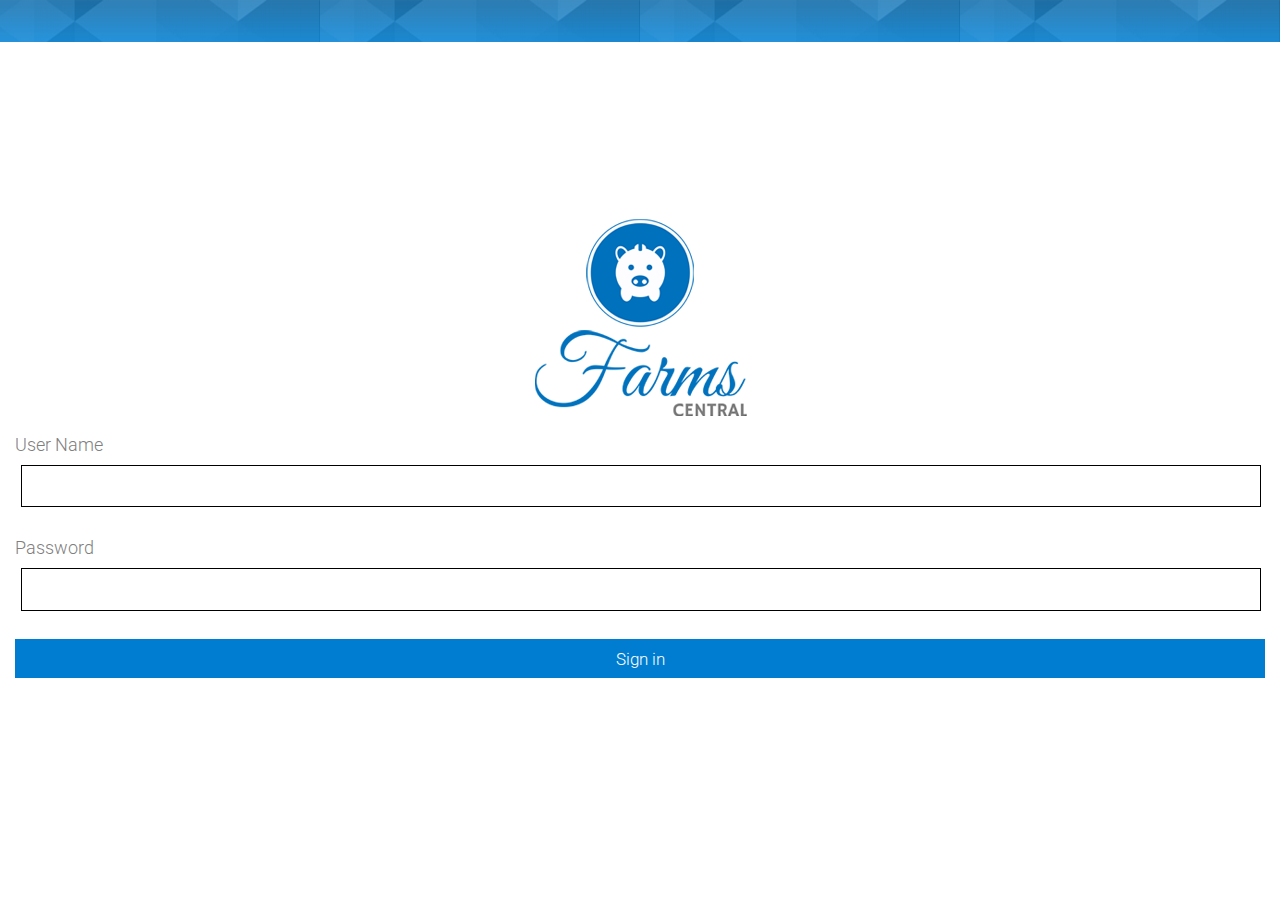
==== assets/www/index.html @ df951aff "march17" ====
<!DOCTYPE HTML>
<html>
  <head>
    <title>Farms Central</title>
    <meta id="extViewportMeta" name="viewport" content="width=device-width, initial-scale=1.0, maximum-scale=1.0, minimum-scale=1.0, user-scalable=no">
    <meta name="apple-mobile-web-app-capable" content="yes">

    <link rel="stylesheet" href="css/font-awesome.min.css" />
    <link rel="stylesheet" href="css/jquerymobile.css" />
    <link rel="stylesheet" href="css/jquerymobile.nativedroid.css" />
    <link rel="stylesheet" href="css/custom.css" />
  </head>
  <body>
    <div data-role="page" data-theme="b">
      <div data-role="header" id="heading" data-theme="b">
      </div><!-- /header -->
      <div data-role="content" id="alertdiv">
        <form accept-charset="UTF-8" data-ajax="false" class="smart-form smart-form client-form" id="new_user_session" method="post" novalidate="novalidate">
          <div style="text-align: center;/*padding:25px;*/">
            <img src="images/mobile-logo.png">
          </div>
          <div style="text-align: center;">
          <ul data-role="listview" data-inset="true">
            <li data-role="fieldcontain">
              <label class="label" style="font-size:18px; color:#7F7F7F;">User Name</label><br/>
              <input id="user_session_username" style="height: 28px; margin-top: 10px; margin-bottom:10px;" name="user_session[username]" type="text"  required='required' />
            </li>
            <li data-role="fieldcontain">
              <label class="label" style="font-size:18px; color:#7F7F7F;">Password</label><br/>
              <input id="user_session_password" style="height: 28px; margin-top: 10px; margin-bottom:10px;" name="user_session[password]" required='required' type="password" />
            </li>
            <footer style="background:none;border:none">
              <button type="submit" class="btn btn-labeled btn-primary"id="menu">
                Sign in
              </button>
            </footer>
          </ul> 
          </div> 
        </form>
      </div>
    </div>
     
    <!--<script type="text/javascript" src="cordova.js"></script>-->
    <script src="js/jquery-1.8.3.min.js"></script>
    <script src="js/jquery.mobile-1.3.2.min.js"></script>
    <script src="js/auth.js"></script>
    <script src="js/page.js"></script>

  </body>
</html>
---- assets/www/css/jquerymobile.nativedroid.css ----
@import url("http://fonts.googleapis.com/css?family=Roboto:400,100,300,500,700");a{text-decoration:none}.ui-page{font-family:"Roboto",sans-serif;font-weight:300}.ui-content{padding:0}.ui-content .ui-listview-inset,.ui-panel-inner .ui-listview-inset,.ui-content .ui-listview,.ui-panel-inner .ui-listview/*{margin:0}*/{margin:0 15px;}.ui-header{z-index:9999;padding:7px 15px 7px 25px;padding:0;min-height:39px}.ui-header.noborder{border-bottom:2px solid transparent!important}.ui-header-fixed{top:0}.ui-header-fixed .ui-btn-left,.ui-header-fixed .ui-btn-right{top:3px}.ui-header .ui-btn-left,.ui-header .ui-btn-right,.ui-footer .ui-btn-left,.ui-footer .ui-btn-right,.ui-header-fixed.ui-fixed-hidden .ui-btn-right{position:fixed}.ui-header.ui-fixed-hidden{padding:7px 15px 7px 25px}.ui-header .ui-title,.ui-footer .ui-title{text-align:left;margin:4px 7px 3px 7px;margin:10px 25px 7px 34px;font-size:25px;font-weight:300}.ui-header .ui-btn-inner,.ui-footer .ui-btn-inner,.ui-mini .ui-btn-inner{text-decoration:none;padding:9px 3px 3px 0}.ui-header .ui-btn-inner,.ui-footer .ui-btn-inner{font-size:22px}.ui-header .ui-btn-right .ui-btn-inner{min-width:32px}.ui-footer .ui-navbar{box-shadow:0 0 10px rgba(0,0,0,0.5)}.ui-navbar ul li:last-child{border-right:0}.ui-footer{z-index:9999;padding:7px 15px 7px 25px;padding:0;min-height:50px}.ui-footer .ui-btn-text{top:7px;font-size:20px}.ui-footer.noborder{border-bottom:2px solid transparent!important}.ui-footer-fixed{bottom:0}.ui-footer-fixed .ui-btn-left,.ui-footer-fixed .ui-btn-right{top:3px}.ui-footer .ui-btn-left,.ui-footer .ui-btn-right,.ui-footer .ui-btn-left,.ui-footer .ui-btn-right,.ui-footer-fixed.ui-fixed-hidden .ui-btn-right{position:fixed}.ui-footer.ui-fixed-hidden{padding:7px 15px 7px 25px}.ui-footer .ui-title,.ui-footer .ui-title{text-align:left;margin:4px 7px 3px 7px;margin:10px 25px 7px 34px;font-size:25px;font-weight:300}.ui-footer .ui-btn-inner,.ui-mini .ui-btn-inner{text-decoration:none;padding:9px 3px 3px 0}.ui-footer .ui-btn-inner,.ui-footer .ui-btn-inner{font-size:22px}.ui-footer .ui-btn-right .ui-btn-inner{min-width:32px}.ui-li-divider{padding:7px 15px 7px 15px}.ui-link-inherit{font-size:20px;line-height:25px}.ui-listview .ui-li-icon{width:32px!important;height:32px!important;max-width:32px!important;max-height:32px!important;margin-top:-6px!important}img.ui-li-icon{width:32px;height:32px;background-position:center center;background-repeat:no-repeat}.ui-li-has-icon .ui-btn-inner a.ui-link-inherit,.ui-li-static.ui-li-has-icon{padding-left:45px}.ui-btn{-webkit-transition:background .2s,color .2s;-moz-transition:background .2s,color .2s;-o-transition:background .2s,color .2s;-ms-transition:background .2s,color .2s;transition:background .2s,color .2s}.ui-li-heading{font-weight:300;font-size:18px;white-space:normal}.ui-li-desc{font-weight:300;font-size:16px;white-space:normal}.ui-listview-filter{margin:auto}.ui-listview-filter .ui-input-search{margin:auto}.ui-li-thumb{left:15px;top:25px;max-width:70px;max-height:115px}.ui-li-has-thumb{min-height:115px}.ui-li-has-thumb .ui-link-inherit,.ui-li-has-thumb .ui-btn-inner.ui-li{border-bottom:0!important}.ui-loader-textonly{color:#fff;position:fixed;top:100%;left:0;width:100%;background-color:#020202}.ui-loader h1{font-family:"Roboto",sans-serif;font-weight:300;text-transform:uppercase}.ui-loader-textonly.ui-loader-verbose{margin-left:0}.ui-li-desc img{max-width:100%;display:block;padding-top:7px;padding-bottom:7px}.ui-collapsible-content{padding:0}.ui-collapsible-heading-toggle .ui-btn-text{font-weight:300;font-size:22px}.ui-grid-b.fixed,.ui-grid-a.fixed{display:none}.ui-content h1,.ui-content h2,.ui-content h3,.ui-content h4,.ui-content h5,.ui-content h6,.ui-content p{font-weight:300;margin:7px 0 7px 0}.ui-collapsible h1.ui-collapsible-heading,.ui-collapsible h2.ui-collapsible-heading,.ui-collapsible h3.ui-collapsible-heading,.ui-collapsible h4.ui-collapsible-heading,.ui-collapsible h5.ui-collapsible-heading,.ui-collapsible h6.ui-collapsible-heading{padding-left:0;margin:auto}.ui-content th{font-weight:300}.ui-popup-container.ui-popup-active{z-index:99999}.ui-dialog-contain .ui-content,.ui-popup .ui-content{padding:15px 15px 0 15px}.ui-dialog-contain .ui-title,.ui-popup .ui-title{font-size:22px}.ui-popup .ui-content p{padding:15px}.ui-popup h1.ui-title{padding:0}.ui-popup-screen.in{opacity:1}.ui-popup-screen{background-color:rgba(0,0,0,0.8)}.ui-panel-inner{padding:0}.ui-input-search{padding:3px 15px 3px 45px}.ui-body-b .ui-input-search input{display:inline-block;width:90%;padding-left:7px}.ui-selectmenu .ui-header a,.ui-dialog-contain .ui-header a{display:none}div.inset{padding:0 15px 0 15px}.ui-listview-filter{position:relative}.ui-slider-handle{border-radius:50%;-webkit-transition:border .5s,background .5s;-moz-transition:border .5s,background .5s;-o-transition:border .5s,background .5s;-ms-transition:border .5s,background .5s;transition:border .5s,background .5s}.ui-slider-handle.ui-btn{background-color:transparent!important}.ui-slider-track .ui-btn.ui-slider-handle{width:16px;height:16px;border-radius:50%;margin:-19px 0 0 -25px}.ui-slider-track .ui-btn.ui-slider-handle.ui-focus{width:16px;height:16px;border-radius:50%;margin:-19px 0 0 -25px;background-color:transparent}.ui-slider-track{height:2px;margin:7px 0 0 45px;border-top:0!important;border-bottom:0!important;box-shadow:none!important}.ui-rangeslider .ui-rangeslider-sliders .ui-slider-track{border-width:0!important}.ui-rangeslider label:first-child{display:block}.ui-slider-inneroffset .ui-slider-handle{border-radius:0;padding:0;margin:0;border:0!important}.ui-slider-label{border-top:0!important}.ui-checkbox input,.ui-radio input{display:block;width:1px;height:1px;overflow:hidden;opacity:.01}.ui-li .ui-btn-text a.ui-link-inherit{text-overflow:clip;white-space:normal}@-webkit-keyframes messagepop{0%{-webkit-transform:scale(1,1)}50%{-webkit-transform:scale(1.4,1.4)}100%{-webkit-transform:scale(1,1)}}@-moz-keyframes messagepop{0%{-moz-transform:scale(1,1)}50%{-moz-transform:scale(1.4,1.4)}100%{-moz-transform:scale(1,1)}}@-o-keyframes messagepop{0%{-o-transform:scale(1,1)}50%{-o-transform:scale(1.4,1.4)}100%{-o-transform:scale(1,1)}}@-ms-keyframes messagepop{0%{-ms-transform:scale(1,1)}50%{-ms-transform:scale(1.4,1.4)}100%{-ms-transform:scale(1,1)}}@keyframes messagepop{0%{transform:scale(1,1)}50%{transform:scale(1.4,1.4)}100%{transform:scale(1,1)}}.message{clear:both;padding:7px 7px 7px 75px;min-height:45px;margin:7px 0 7px 0;text-shadow:1px 1px 1px rgba(0,0,0,0.2);position:relative}.message i{display:block;position:absolute;left:7px;top:7px;height:100%;font-size:45px;line-height:45px;width:65px;text-align:center;-webkit-animation:messagepop 1s 2;-moz-animation:messagepop 1s 2;-o-animation:messagepop 1s 2;-ms-animation:messagepop 1s 2;animation:messagepop 1s 2;animation-delay:1s;-webkit-animation-delay:1s;-moz-animation-delay:1s;-o-animation-delay:1s;-ms-animation-delay:1s}pre{word-wrap:break-word}.simpleList{padding:0;margin:0}.simpleList li{list-style-type:none;margin:auto;padding:7px 0 7px 0;border-bottom:1px solid rgba(0,0,0,0.2)}.ui-body-b form .ui-btn-down-b,.ui-body-b form .ui-mini.ui-checkbox-on,.ui-body-b form .ui-mini.ui-radio-o{-webkit-transition:box-shadow .5s,text-shadow .5s,border .5s;-moz-transition:box-shadow .5s,text-shadow .5s,border .5s;-ms-transition:box-shadow .5s,text-shadow .5s,border .5s;-o-transition:box-shadow .5s,text-shadow .5s,border .5s;transition:box-shadow .5s,text-shadow .5s,border .5s;box-shadow:none}.ui-header .ui-btn-left,.ui-footer .ui-btn-left,.ui-footer .ui-btn-right,.ui-header-fixed.ui-fixed-hidden .ui-btn-right{position:absolute;width:23px}.ui-header .ui-btn-right{position:absolute;width:23px}.ui-footer .ui-btn-icon-top .ui-icon{top:10px}@media(min-width:28em){.ui-rangeslider label:first-child{display:block;float:left;width:20%}}@media all and (min-width:768px){.showastabs.ui-listview .ui-li.ui-btn{width:auto;height:auto;display:inline-block;margin:auto}.showastabs.center{text-align:center}.showastabs.nobg.ui-listview{background:transparent!important;border-bottom:0 solid #fff!important}.showastabs.ui-listview .ui-btn-inner.ui-li{border-bottom:0}.ui-grid-b.fixed,.ui-grid-a.fixed{display:block;position:fixed;left:0;top:110px;bottom:0;width:100%;overflow:hidden}.ui-grid-b .ui-block-a,.ui-grid-b .ui-block-b,.ui-grid-b .ui-block-c,.ui-grid-a .ui-block-a,.ui-grid-a .ui-block-b{position:relative}.ui-grid-b.fixed .scroll-v,.ui-grid-a.fixed .scroll-v{overflow:hidden;overflow-y:auto;-webkit-overflow-scrolling:touch}.nativeDroidCards>li{display:inline-block;float:left;margin:1%;width:43%}.nativeDroidCards>li:nth-child(2n+1){clear:both}}.ui-icon-glass:before{content:"\f000"}.ui-icon-music:before{content:"\f001"}.ui-icon-envelope-alt:before{content:"\f0e0"}.ui-icon-heart:before{content:"\f004"}.ui-icon-star:before{content:"\f005"}.ui-icon-star-empty:before{content:"\f006"}.ui-icon-user:before{content:"\f007"}.ui-icon-film:before{content:"\f008"}.ui-icon-th:before{content:"\f00a"}.ui-icon-th-list:before{content:"\f00b"}.ui-icon-zoom-in:before{content:"\f00e"}.ui-icon-zoom-out:before{content:"\f010"}.ui-icon-signal:before{content:"\f012"}.ui-icon-trash:before{content:"\f014"}.ui-icon-home:before{content:"\f015"}.ui-icon-time:before{content:"\f017"}.ui-icon-road:before{content:"\f018"}.ui-icon-download-alt:before{content:"\f019"}.ui-icon-download:before{content:"\f01a"}.ui-icon-upload:before{content:"\f01b"}.ui-icon-inbox:before{content:"\f01c"}.ui-icon-play-circle:before{content:"\f01d"}.ui-icon-refresh:before{content:"\f021"}.ui-icon-list-alt:before{content:"\f022"}.ui-icon-lock:before{content:"\f023"}.ui-icon-flag:before{content:"\f024"}.ui-icon-headphones:before{content:"\f025"}.ui-icon-volume-off:before{content:"\f026"}.ui-icon-volume-down:before{content:"\f027"}.ui-icon-volume-up:before{content:"\f028"}.ui-icon-qrcode:before{content:"\f029"}.ui-icon-barcode:before{content:"\f02a"}.ui-icon-tag:before{content:"\f02b"}.ui-icon-tags:before{content:"\f02c"}.ui-icon-book:before{content:"\f02d"}.ui-icon-bookmark:before{content:"\f02e"}.ui-icon-print:before{content:"\f02f"}.ui-icon-camera:before{content:"\f030"}.ui-icon-font:before{content:"\f031"}.ui-icon-bold:before{content:"\f032"}.ui-icon-italic:before{content:"\f033"}.ui-icon-text-height:before{content:"\f034"}.ui-icon-text-width:before{content:"\f035"}.ui-icon-align-left:before{content:"\f036"}.ui-icon-align-center:before{content:"\f037"}.ui-icon-align-right:before{content:"\f038"}.ui-icon-align-justify:before{content:"\f039"}.ui-icon-list:before{content:"\f03a"}.ui-icon-indent-left:before{content:"\f03b"}.ui-icon-indent-right:before{content:"\f03c"}.ui-icon-facetime-video:before{content:"\f03d"}.ui-icon-picture:before{content:"\f03e"}.ui-icon-pencil:before{content:"\f040"}.ui-icon-map-marker:before{content:"\f041"}.ui-icon-adjust:before{content:"\f042"}.ui-icon-tint:before{content:"\f043"}.ui-icon-edit:before{content:"\f044"}.ui-icon-share:before{content:"\f045"}.ui-icon-move:before{content:"\f047"}.ui-icon-step-backward:before{content:"\f048"}.ui-icon-fast-backward:before{content:"\f049"}.ui-icon-play:before{content:"\f04b"}.ui-icon-pause:before{content:"\f04c"}.ui-icon-stop:before{content:"\f04d"}.ui-icon-forward:before{content:"\f04e"}.ui-icon-fast-forward:before{content:"\f050"}.ui-icon-step-forward:before{content:"\f051"}.ui-icon-eject:before{content:"\f052"}.ui-icon-chevron-left:before{content:"\f053"}.ui-icon-chevron-right:before{content:"\f054"}.ui-icon-plus-sign:before{content:"\f055"}.ui-icon-minus-sign:before{content:"\f056"}.ui-icon-remove-sign:before{content:"\f057"}.ui-icon-ok-sign:before{content:"\f058"}.ui-icon-question-sign:before{content:"\f059"}.ui-icon-screenshot:before{content:"\f05b"}.ui-icon-remove-circle:before{content:"\f05c"}.ui-icon-ban-circle:before{content:"\f05e"}.ui-icon-arrow-left:before{content:"\f060"}.ui-icon-arrow-right:before{content:"\f061"}.ui-icon-arrow-up:before{content:"\f062"}.ui-icon-arrow-down:before{content:"\f063"}.ui-icon-resize-full:before{content:"\f065"}.ui-icon-resize-small:before{content:"\f066"}.ui-icon-plus:before{content:"\f067"}.ui-icon-minus:before{content:"\f068"}.ui-icon-asterisk:before{content:"\f069"}.ui-icon-exclamation-sign:before{content:"\f06a"}.ui-icon-gift:before{content:"\f06b"}.ui-icon-leaf:before{content:"\f06c"}.ui-icon-fire:before{content:"\f06d"}.ui-icon-eye-open:before{content:"\f06e"}.ui-icon-eye-close:before{content:"\f070"}.ui-icon-plane:before{content:"\f072"}.ui-icon-calendar:before{content:"\f073"}.ui-icon-random:before{content:"\f074"}.ui-icon-comment:before{content:"\f075"}.ui-icon-magnet:before{content:"\f076"}.ui-icon-chevron-up:before{content:"\f077"}.ui-icon-chevron-down:before{content:"\f078"}.ui-icon-retweet:before{content:"\f079"}.ui-icon-shopping-cart:before{content:"\f07a"}.ui-icon-folder-close:before{content:"\f07b"}.ui-icon-folder-open:before{content:"\f07c"}.ui-icon-resize-vertical:before{content:"\f07d"}.ui-icon-resize-horizontal:before{content:"\f07e"}.ui-icon-bar-chart:before{content:"\f080"}.ui-icon-twitter-sign:before{content:"\f081"}.ui-icon-facebook-sign:before{content:"\f082"}.ui-icon-camera-retro:before{content:"\f083"}.ui-icon-key:before{content:"\f084"}.ui-icon-cogs:before{content:"\f085"}.ui-icon-comments:before{content:"\f086"}.ui-icon-star-half:before{content:"\f089"}.ui-icon-heart-empty:before{content:"\f08a"}.ui-icon-signout:before{content:"\f08b"}.ui-icon-linkedin-sign:before{content:"\f08c"}.ui-icon-pushpin:before{content:"\f08d"}.ui-icon-external-link:before{content:"\f08e"}.ui-icon-signin:before{content:"\f090"}.ui-icon-trophy:before{content:"\f091"}.ui-icon-github-sign:before{content:"\f092"}.ui-icon-upload-alt:before{content:"\f093"}.ui-icon-lemon:before{content:"\f094"}.ui-icon-phone:before{content:"\f095"}.ui-icon-bookmark-empty:before{content:"\f097"}.ui-icon-phone-sign:before{content:"\f098"}.ui-icon-twitter:before{content:"\f099"}.ui-icon-facebook:before{content:"\f09a"}.ui-icon-github:before{content:"\f09b"}.ui-icon-unlock:before{content:"\f09c"}.ui-icon-credit-card:before{content:"\f09d"}.ui-icon-rss:before{content:"\f09e"}.ui-icon-hdd:before{content:"\f0a0"}.ui-icon-bullhorn:before{content:"\f0a1"}.ui-icon-bell:before{content:"\f0a2"}.ui-icon-certificate:before{content:"\f0a3"}.ui-icon-hand-right:before{content:"\f0a4"}.ui-icon-hand-left:before{content:"\f0a5"}.ui-icon-hand-up:before{content:"\f0a6"}.ui-icon-hand-down:before{content:"\f0a7"}.ui-icon-circle-arrow-left:before{content:"\f0a8"}.ui-icon-circle-arrow-right:before{content:"\f0a9"}.ui-icon-circle-arrow-up:before{content:"\f0aa"}.ui-icon-circle-arrow-down:before{content:"\f0ab"}.ui-icon-globe:before{content:"\f0ac"}.ui-icon-wrench:before{content:"\f0ad"}.ui-icon-tasks:before{content:"\f0ae"}.ui-icon-filter:before{content:"\f0b0"}.ui-icon-briefcase:before{content:"\f0b1"}.ui-icon-fullscreen:before{content:"\f0b2"}.ui-icon-group:before{content:"\f0c0"}.ui-icon-link:before{content:"\f0c1"}.ui-icon-cloud:before{content:"\f0c2"}.ui-icon-beaker:before{content:"\f0c3"}.ui-icon-cut:before{content:"\f0c4"}.ui-icon-copy:before{content:"\f0c5"}.ui-icon-save:before{content:"\f0c7"}.ui-icon-sign-blank:before{content:"\f0c8"}.ui-icon-reorder:before{content:"\f0c9"}.ui-icon-list-ul:before{content:"\f0ca"}.ui-icon-list-ol:before{content:"\f0cb"}.ui-icon-strikethrough:before{content:"\f0cc"}.ui-icon-underline:before{content:"\f0cd"}.ui-icon-table:before{content:"\f0ce"}.ui-icon-magic:before{content:"\f0d0"}.ui-icon-truck:before{content:"\f0d1"}.ui-icon-pinterest:before{content:"\f0d2"}.ui-icon-pinterest-sign:before{content:"\f0d3"}.ui-icon-google-plus-sign:before{content:"\f0d4"}.ui-icon-google-plus:before{content:"\f0d5"}.ui-icon-money:before{content:"\f0d6"}.ui-icon-caret-down:before{content:"\f0d7"}.ui-icon-caret-up:before{content:"\f0d8"}.ui-icon-caret-left:before{content:"\f0d9"}.ui-icon-caret-right:before{content:"\f0da"}.ui-icon-columns:before{content:"\f0db"}.ui-icon-sort:before{content:"\f0dc"}.ui-icon-sort-down:before{content:"\f0dd"}.ui-icon-sort-up:before{content:"\f0de"}.ui-icon-envelope:before{content:"\f003"}.ui-icon-linkedin:before{content:"\f0e1"}.ui-icon-legal:before{content:"\f0e3"}.ui-icon-dashboard:before{content:"\f0e4"}.ui-icon-comment-alt:before{content:"\f0e5"}.ui-icon-comments-alt:before{content:"\f0e6"}.ui-icon-bolt:before{content:"\f0e7"}.ui-icon-sitemap:before{content:"\f0e8"}.ui-icon-umbrella:before{content:"\f0e9"}.ui-icon-paste:before{content:"\f0ea"}.ui-icon-lightbulb:before{content:"\f0eb"}.ui-icon-exchange:before{content:"\f0ec"}.ui-icon-cloud-download:before{content:"\f0ed"}.ui-icon-cloud-upload:before{content:"\f0ee"}.ui-icon-user-md:before{content:"\f0f0"}.ui-icon-stethoscope:before{content:"\f0f1"}.ui-icon-suitcase:before{content:"\f0f2"}.ui-icon-bell-alt:before{content:"\f0f3"}.ui-icon-coffee:before{content:"\f0f4"}.ui-icon-food:before{content:"\f0f5"}.ui-icon-building:before{content:"\f0f7"}.ui-icon-hospital:before{content:"\f0f8"}.ui-icon-ambulance:before{content:"\f0f9"}.ui-icon-medkit:before{content:"\f0fa"}.ui-icon-fighter-jet:before{content:"\f0fb"}.ui-icon-beer:before{content:"\f0fc"}.ui-icon-h-sign:before{content:"\f0fd"}.ui-icon-plus-sign-alt:before{content:"\f0fe"}.ui-icon-double-angle-left:before{content:"\f100"}.ui-icon-double-angle-right:before{content:"\f101"}.ui-icon-double-angle-up:before{content:"\f102"}.ui-icon-double-angle-down:before{content:"\f103"}.ui-icon-desktop:before{content:"\f108"}.ui-icon-laptop:before{content:"\f109"}.ui-icon-tablet:before{content:"\f10a"}.ui-icon-mobile-phone:before{content:"\f10b"}.ui-icon-quote-left:before{content:"\f10d"}.ui-icon-quote-right:before{content:"\f10e"}.ui-icon-spinner:before{content:"\f110"}.ui-icon-circle:before{content:"\f111"}.ui-icon-github-alt:before{content:"\f113"}.ui-icon-folder-close-alt:before{content:"\f114"}.ui-icon-folder-open-alt:before{content:"\f115"}.ui-icon-expand-alt:before{content:"\f116"}.ui-icon-collapse-alt:before{content:"\f117"}.ui-icon-smile:before{content:"\f118"}.ui-icon-frown:before{content:"\f119"}.ui-icon-meh:before{content:"\f11a"}.ui-icon-gamepad:before{content:"\f11b"}.ui-icon-keyboard:before{content:"\f11c"}.ui-icon-flag-alt:before{content:"\f11d"}.ui-icon-flag-checkered:before{content:"\f11e"}.ui-icon-terminal:before{content:"\f120"}.ui-icon-code:before{content:"\f121"}.ui-icon-star-half-full:before,.ui-icon-star-half-empty:before{content:"\f123"}.ui-icon-location-arrow:before{content:"\f124"}.ui-icon-crop:before{content:"\f125"}.ui-icon-code-fork:before{content:"\f126"}.ui-icon-unlink:before{content:"\f127"}.ui-icon-question:before{content:"\f128"}.ui-icon-exclamation:before{content:"\f12a"}.ui-icon-superscript:before{content:"\f12b"}.ui-icon-subscript:before{content:"\f12c"}.ui-icon-eraser:before{content:"\f12d"}.ui-icon-puzzle-piece:before{content:"\f12e"}.ui-icon-microphone:before{content:"\f130"}.ui-icon-microphone-off:before{content:"\f131"}.ui-icon-shield:before{content:"\f132"}.ui-icon-calendar-empty:before{content:"\f133"}.ui-icon-fire-extinguisher:before{content:"\f134"}.ui-icon-rocket:before{content:"\f135"}.ui-icon-maxcdn:before{content:"\f136"}.ui-icon-chevron-sign-left:before{content:"\f137"}.ui-icon-chevron-sign-right:before{content:"\f138"}.ui-icon-chevron-sign-up:before{content:"\f139"}.ui-icon-chevron-sign-down:before{content:"\f13a"}.ui-icon-html5:before{content:"\f13b"}.ui-icon-css3:before{content:"\f13c"}.ui-icon-anchor:before{content:"\f13d"}.ui-icon-unlock-alt:before{content:"\f13e"}.ui-icon-bullseye:before{content:"\f140"}.ui-icon-ellipsis-horizontal:before{content:"\f141"}.ui-icon-ellipsis-vertical:before{content:"\f142"}.ui-icon-rss-sign:before{content:"\f143"}.ui-icon-play-sign:before{content:"\f144"}.ui-icon-ticket:before{content:"\f145"}.ui-icon-minus-sign-alt:before{content:"\f146"}.ui-icon-check-minus:before{content:"\f147"}.ui-icon-level-up:before{content:"\f148"}.ui-icon-level-down:before{content:"\f149"}.ui-icon-check-sign:before{content:"\f14a"}.ui-icon-edit-sign:before{content:"\f14b"}.ui-icon-external-link-sign:before{content:"\f14c"}.ui-icon-share-sign:before{content:"\f14d"}.ui-icon-compass:before{content:"\f14e"}.ui-icon-collapse:before{content:"\f150"}.ui-icon-collapse-top:before{content:"\f151"}.ui-icon-expand:before{content:"\f152"}.ui-icon-euro:before,.ui-icon-eur:before{content:"\f153"}.ui-icon-gbp:before{content:"\f154"}.ui-icon-dollar:before,.ui-icon-usd:before{content:"\f155"}.ui-icon-rupee:before,.ui-icon-inr:before{content:"\f156"}.ui-icon-yen:before,.ui-icon-jpy:before{content:"\f157"}.ui-icon-renminbi:before,.ui-icon-cny:before{content:"\f158"}.ui-icon-won:before,.ui-icon-krw:before{content:"\f159"}.ui-icon-bitcoin:before,.ui-icon-btc:before{content:"\f15a"}.ui-icon-file:before{content:"\f016"}.ui-icon-file-text:before{content:"\f15c"}.ui-icon-sort-by-alphabet:before{content:"\f15d"}.ui-icon-sort-by-alphabet-alt:before{content:"\f15e"}.ui-icon-sort-by-attributes:before{content:"\f160"}.ui-icon-sort-by-attributes-alt:before{content:"\f161"}.ui-icon-sort-by-order:before{content:"\f162"}.ui-icon-sort-by-order-alt:before{content:"\f163"}.ui-icon-youtube-sign:before{content:"\f166"}.ui-icon-youtube:before{content:"\f167"}.ui-icon-xing:before{content:"\f168"}.ui-icon-xing-sign:before{content:"\f169"}.ui-icon-youtube-play:before{content:"\f16a"}.ui-icon-dropbox:before{content:"\f16b"}.ui-icon-stackexchange:before{content:"\f16c"}.ui-icon-instagram:before{content:"\f16d"}.ui-icon-flickr:before{content:"\f16e"}.ui-icon-adn:before{content:"\f170"}.ui-icon-bitbucket:before{content:"\f171"}.ui-icon-bitbucket-sign:before{content:"\f172"}.ui-icon-tumblr:before{content:"\f173"}.ui-icon-tumblr-sign:before{content:"\f174"}.ui-icon-long-arrow-down:before{content:"\f175"}.ui-icon-long-arrow-up:before{content:"\f176"}.ui-icon-long-arrow-left:before{content:"\f177"}.ui-icon-long-arrow-right:before{content:"\f178"}.ui-icon-apple:before{content:"\f179"}.ui-icon-windows:before{content:"\f17a"}.ui-icon-android:before{content:"\f17b"}.ui-icon-linux:before{content:"\f17c"}.ui-icon-dribble:before{content:"\f17d"}.ui-icon-skype:before{content:"\f17e"}.ui-icon-foursquare:before{content:"\f180"}.ui-icon-trello:before{content:"\f181"}.ui-icon-female:before{content:"\f182"}.ui-icon-male:before{content:"\f183"}.ui-icon-gittip:before{content:"\f184"}.ui-icon-sun:before{content:"\f185"}.ui-icon-moon:before{content:"\f186"}.ui-icon-archive:before{content:"\f187"}.ui-icon-bug:before{content:"\f188"}.ui-icon-vk:before{content:"\f189"}.ui-icon-weibo:before{content:"\f18a"}.ui-icon-renren:before{content:"\f18b"}.ui-icon-checkbox-on:before{content:"\f046"}.ui-icon-loading:before{content:"\f110";width:auto;height:auto}.ui-icon-search:before,.ui-icon-search:before,.ui-input-search:before,.ui-input-search,.ui-icon-search:before{content:"\f002"}.ui-icon-th-large:before,.ui-icon-grid:before{content:"\f009"}.ui-icon-ok:before,.ui-icon-check:before{content:"\f00c"}.ui-icon-remove:before,.ui-icon-delete:before{content:"\f00d"}.ui-icon-power-off:before,.ui-icon-off:before,.ui-icon-off:before{content:"\f011"}.ui-icon-cog:before,.ui-icon-gear:before{content:"\f013"}.ui-icon-file-alt:before,.ui-icon-file-text-alt:before{content:"\f0f6"}.ui-icon-rotate-right:before,.ui-icon-repeat:before,.ui-icon-repeat:before{content:"\f01e"}.ui-icon-backward:before,.ui-icon-back:before{content:"\f04a"}.ui-icon-info-sign:before,.ui-icon-info:before{content:"\f05a"}.ui-icon-ok-circle:before,.ui-icon-radio-on:before{content:"\f05d"}.ui-icon-mail-forward:before,.ui-icon-share-alt:before,.ui-icon-share-alt:before{content:"\f064"}.ui-icon-warning-sign:before,.ui-icon-alert:before{content:"\f071"}.ui-icon-thumbs-up-alt:before,.ui-icon-thumbs-up:before{content:"\f087"}.ui-icon-thumbs-down-alt:before,.ui-icon-thumbs-down:before{content:"\f088"}.ui-icon-unchecked:before,.ui-icon-check-empty:before,.ui-icon-check-empty:before,.ui-icon-checkbox-off:before{content:"\f096"}.ui-icon-paperclip:before,.ui-icon-paper-clip:before,.ui-icon-paper-clip:before{content:"\f0c6"}.ui-icon-rotate-left:before,.ui-icon-undo:before,.ui-icon-undo:before{content:"\f0e2"}.ui-icon-angle-left:before,.ui-icon-arrow-l:before{content:"\f104"}.ui-icon-angle-right:before,.ui-icon-arrow-r:before{content:"\f105"}.ui-icon-angle-up:before,.ui-icon-arrow-u:before{content:"\f106"}.ui-icon-angle-down:before,.ui-icon-arrow-d:before{content:"\f107"}.ui-icon-circle-blank:before,.ui-icon-radio-off:before{content:"\f10c"}.ui-icon-mail-reply:before,.ui-icon-reply:before,.ui-icon-reply:before{content:"\f112"}.ui-icon-reply-all:before,.ui-icon-mail-reply-all:before{content:"\f122"}.ui-loader .ui-icon{margin-left:-25px;margin-top:-25px;width:50px;height:50px;border-radius:50%;border:1px solid;-webkit-animation:loadingRotation 1s infinite linear;-moz-animation:loadingRotation 1s infinite linear;-ms-animation:loadingRotation 1s infinite linear}.ui-slider-inneroffset .ui-slider-handle .ui-btn-inner{opacity:.8;border-radius:3px;font-family:FontAwesome;font-weight:normal;font-style:normal;text-decoration:inherit;-webkit-font-smoothing:antialiased}.ui-slider-inneroffset .ui-slider-handle .ui-btn-inner:before{content:"\f02a";opacity:.2;font-size:26px;text-align:center}@-webkit-keyframes slideImagesIn{0%{opacity:0;-webkit-transform:scale(.6,.6)}50%{-webkit-transform:scale(1.6,1.6)}100%{opacity:1;-webkit-transform:scale(1.0,1.0)}}@-moz-keyframes slideImagesIn{0%{opacity:0;-moz-transform:scale(.6,.6)}50%{-moz-transform:scale(1.6,1.6)}100%{opacity:1;-moz-transform:scale(1.0,1.0)}}@-webkit-keyframes slideFromLeft{0%{left:-100%;-webkit-transform:scale(0.3,0.3) rotateY(-45deg)}100%{left:0;-webkit-transform:scale(1,1) rotateY(0deg)}}@-webkit-keyframes slideFromRight{0%{left:100%;-webkit-transform:scale(0.3,0.3) rotateY(45deg)}100%{left:0;-webkit-transform:scale(1,1) rotateY(0deg)}}@-moz-keyframes slideFromLeft{0%{left:-100%;-moz-transform:scale(0.3,0.3) rotateY(-45deg)}100%{left:0;-moz-transform:scale(1,1) rotateY(0deg)}}@-moz-keyframes slideFromRight{0%{left:100%;-moz-transform:scale(0.3,0.3) rotateY(45deg)}100%{left:0;-moz-transform:scale(1,1) rotateY(0deg)}}@keyframes slideFromLeft{0%{left:-100%;-webkit-transform:scale(0.3,0.3) rotateY(-45deg);-moz-transform:scale(0.3,0.3) rotateY(-45deg);-o-transform:scale(0.3,0.3) rotateY(-45deg);-ms-transform:scale(0.3,0.3) rotateY(-45deg);transform:scale(0.3,0.3) rotateY(-45deg)}100%{left:0;-webkit-transform:scale(1,1) rotateY(0deg);-moz-transform:scale(1,1) rotateY(0deg);-o-transform:scale(1,1) rotateY(0deg);-ms-transform:scale(1,1) rotateY(0deg);transform:scale(1,1) rotateY(0deg)}}@keyframes slideFromRight{0%{left:100%;-webkit-transform:scale(0.3,0.3) rotateY(45deg);-moz-transform:scale(0.3,0.3) rotateY(45deg);-o-transform:scale(0.3,0.3) rotateY(45deg);-ms-transform:scale(0.3,0.3) rotateY(45deg);transform:scale(0.3,0.3) rotateY(45deg)}100%{left:0;-webkit-transform:scale(1,1) rotateY(0deg);-moz-transform:scale(1,1) rotateY(0deg);-o-transform:scale(1,1) rotateY(0deg);-ms-transform:scale(1,1) rotateY(0deg);transform:scale(1,1) rotateY(0deg)}}.delayedFadeIn{overflow:hidden;position:relative;perspective:500;-webkit-perspective:500}.delayedFadeIn li{opacity:1;overflow:hidden;top:0;left:0;position:relative;-webkit-animation:slideFromLeft 1s 1;-moz-animation:slideFromLeft 1s 1;animation:slideFromLeft 1s 1}progress{height:2px;width:100%;margin:3px 0 3px 0;display:block;-webkit-appearance:none;-moz-appearance:none;border:0;border-radius:50%}progress::-webkit-progress-bar{padding:0}progress::-webkit-progress-value{border-radius:5px;-webkit-transition:all 0s;-moz-transition:all 0s;-o-transition:all 0s;-ms-transition:all 0s;transition:all 0s}progress::-moz-progress-bar{padding:0;border-radius:5px;-webkit-transition:all 0s;-moz-transition:all 0s;-o-transition:all 0s;-ms-transition:all 0s;transition:all 0s}progress{border-radius:5px;-webkit-transition:all 0s;-moz-transition:all 0s;-o-transition:all 0s;-ms-transition:all 0s;transition:all 0s}.nativeDroidProgress{position:fixed;top:49px;left:0;z-index:99999}.nativeDroidProgress[data-animation-time="0"]::-webkit-progress-value{-webkit-transition:all 0s!important}.nativeDroidProgress[data-animation-time="0"]::-moz-progress-value{-moz-transition:all 0s!important}.nativeDroidCards{list-style:none;padding:12px 0 0 0;margin:0;perspective:500;-webkit-perspective:500}.nativeDroidCards>li{padding:10px;margin:12px;display:block;opacity:1;top:0;left:-100%;position:relative;-webkit-animation:slideFromLeft 1.5s 1;-webkit-animation-fill-mode:forwards;-moz-animation:slideFromLeft 1.5s 1;-moz-animation-fill-mode:forwards;animation:slideFromLeft 1.5s 1;animation-fill-mode:forwards}.nativeDroidCards>li:nth-child(even){-webkit-animation:slideFromRight 1.5s 1;-webkit-animation-fill-mode:forwards;-moz-animation:slideFromRight 1.5s 1;-moz-animation-fill-mode:forwards;animation:slideFromRight 1.5s 1;animation-fill-mode:forwards}.nativeDroidCards>li:nth-child(1){-webkit-animation-delay:.5s;-moz-animation-delay:.5s;-o-animation-delay:.5s;-ms-animation-delay:.5s;animation-delay:.5s}.nativeDroidCards>li:nth-child(2){-webkit-animation-delay:1s;-moz-animation-delay:1s}.nativeDroidCards>li:nth-child(3){-webkit-animation-delay:1.5s;-moz-animation-delay:1.5s}.nativeDroidCards>li:nth-child(4){-webkit-animation-delay:2.0s;-moz-animation-delay:2.0s}.nativeDroidCards>li:nth-child(5){-webkit-animation-delay:2.5s;-moz-animation-delay:2.5s}.nativeDroidCards>li:nth-child(6){-webkit-animation-delay:3s;-moz-animation-delay:3s}.nativeDroidCards>li:nth-child(7){-webkit-animation-delay:3.5s;-moz-animation-delay:3.5s}.nativeDroidCards>li:nth-child(8){-webkit-animation-delay:4s;-moz-animation-delay:4s}.nativeDroidCards>li:nth-child(9){-webkit-animation-delay:4.5s;-moz-animation-delay:4.5s}.nativeDroidCards>li:nth-child(10){-webkit-animation-delay:5s;-moz-animation-delay:5s}.nativeDroidCards>li:nth-child(11){-webkit-animation-delay:5.5s;-moz-animation-delay:5.5s}.nativeDroidCards>li:nth-child(12){-webkit-animation-delay:6s;-moz-animation-delay:6s}.nativeDroidCards>li:nth-child(13){-webkit-animation-delay:6.5s;-moz-animation-delay:6.5s}.nativeDroidCards>li:nth-child(14){-webkit-animation-delay:7s;-moz-animation-delay:7.0s}.nativeDroidCards>li:nth-child(15){-webkit-animation-delay:7.5s;-moz-animation-delay:7.5s}.nativeDroidCards>li h1{font-size:24px;padding:0;margin:auto}.nativeDroidCards>li h2{font-size:14px;padding:0;margin:auto}.nativeDroidCards>li[data-cards-type="sports"] h1 span{display:block;float:right}.nativeDroidCards table{margin:7px 0 7px 0;border-spacing:0;border-collapse:collapse;width:100%}.nativeDroidCards table td{vertical-align:top;margin:0;padding:3px}.nativeDroidCards table tr>td:first-child{text-align:right}.nativeDroidCards a{display:block;padding:7px 0 7px 0;font-size:18px}.nativeDroidCards>li[data-cards-type="weather"] ul{list-style:none;padding:0;margin:0;width:100%}.nativeDroidCards>li[data-cards-type="weather"] ul li{padding:0;margin:0;text-align:center}.nativeDroidCards>li[data-cards-type="weather"] .detail li{display:inline-block}.nativeDroidCards>li[data-cards-type="weather"] .detail li:first-child{width:25%}.nativeDroidCards>li[data-cards-type="weather"] .detail li:first-child span{display:block;width:auto}.nativeDroidCards>li[data-cards-type="weather"] .detail li:first-child .sunny{font-size:60px}.nativeDroidCards>li[data-cards-type="weather"] .detail li:nth-child(2){width:70%;font-size:115px;text-align:right}.nativeDroidCards>li[data-cards-type="weather"] .week li strong,.nativeDroidCards>li[data-cards-type="weather"] .week li span,.nativeDroidCards>li[data-cards-type="weather"] .week i{display:block;width:auto}.nativeDroidCards>li[data-cards-type="weather"] .week li{width:22%;display:inline-block}.nativeDroidCards>li[data-cards-type="weather"] .week li:last-child{border-right:0 solid rgba(0,0,0,0.05)}.nativeDroidCards>li[data-cards-type="weather"] .sunny{color:#fff000}.nativeDroidCards ul[data-nativedroid-plugin="twitter"] li,.nativeDroidCards ul[data-nativedroid-plugin="twitter"]{padding:0;margin:7px 0 0 0}.nativeDroidCards ul[data-nativedroid-plugin="twitter"] li img{float:left;margin:7px}.nativeDroidCards ul[data-nativedroid-plugin="twitter"] a,.nativeDroidCards ul[data-nativedroid-plugin="twitter"] p,.nativeDroidCards ul[data-nativedroid-plugin="twitter"] h2{font-size:14px;padding:0;margin:0;border-top:0}.nativeDroidCards>li .map{margin:0;padding:0;width:100%;height:150px}.nativeDroidGallery{list-style:none;margin:auto auto;padding:0;width:100%;overflow:hidden}.nativeDroidGallery li{background-repeat:no-repeat;background-size:contain;background-position:center center;display:block;float:left;width:75px;height:75px;overflow:hidden;margin:4px 4px 0 0;padding:0;position:relative;-webkit-animation:slideImagesIn 1.5s 1;-webkit-animation-fill-mode:forwards;-moz-animation:slideImagesIn 1.5s 1;-moz-animation-fill-mode:forwards;animation:slideImagesIn 1.5s 1;animation-fill-mode:forwards;-webkit-transition:background-image .75s linear;-moz-transition:background-image .75s linear;-ms-transition:background-image .75s linear;-o-transition:background-image .75s linear;transition:background-image .75s linear}.nativeDroidGallery li span{display:none}@-webkit-keyframes galleryActivate{0%{-webkit-transform:scale(1.0,1.0)}50%{-webkit-transform:scale(0.8,0.8)}100%{-webkit-transform:scale(1,1)}}@-moz-keyframes galleryActivate{0%{-moz-transform:scale(1,1)}50%{-moz-transform:scale(0.8,0.8)}100%{-moz-transform:scale(1,1)}}@-ms-keyframes galleryActivate{0%{-ms-transform:scale(1,1)}50%{-ms-transform:scale(0.8,0.8)}100%{-ms-transform:scale(1,1)}}@-o-keyframes galleryActivate{0%{-o-transform:scale(1,1)}50%{-o-transform:scale(0.8,0.8)}100%{-o-transform:scale(1,1)}}@keyframes galleryActivate{0%{transform:scale(1,1)}50%{transform:scale(0.8,0.8)}100%{transform:scale(1,1)}}.nativeDroidGallery .overlay{position:fixed;top:0;left:0;width:100%;height:100%;z-index:99998;background:rgba(0,0,0,0.9);display:none}.nativeDroidGallery li.active{position:fixed;top:0;left:0;width:100%;height:100%;z-index:99999;background-repeat:no-repeat;background-size:contain;background-position:center center;-webkit-animation:galleryActivate .5s 1;-moz-animation:galleryActivate .5s 1;-o-animation:galleryActivate .5s 1;-ms-animation:galleryActivate .5s 1;animation:galleryActivate .5s 1;animation-fill-mode:forwards;-webkit-transition:left .4s;-moz-transition:left .4s;-ms-transition:left .4s;-o-transition:left .4s;transition:left .4s}.nativeDroidGallery li.slideLeft{left:-100%!important}.nativeDroidGallery li.slideRight{left:100%!important}.nativeDroidGallery li .closeTrigger{display:none;position:absolute;top:5px;right:5px;background-color:rgba(0,0,0,0.5);border-radius:7px;padding:7px;opacity:.8}.nativeDroidGallery li.active .closeTrigger{display:block}.nativeDroidGallery li.active span{display:block;position:absolute;bottom:0;left:0;width:100%;background-color:rgba(0,0,0,0.5);padding:7px}.nativeDroidGallery li.active.zoom{overflow:auto;-webkit-overflow-scrolling:touch;-webkit-transform:translate3d(0,0,0)}.nativeDroidGallerySetList{-webkit-transition:left .4s;-moz-transition:left .4s;-ms-transition:left .4s;-o-transition:left .4s;transition:left .4s}.nativeDroidGallerySetList.slideLeft{position:fixed;left:-100%;width:100%;height:100%;overflow:hidden}.nativeDroidGallery li.active.zoom .fullscreenImage{position:absolute}.nativeDroidGallery li.active.zoom span{display:none}.nativeDroidSplashscreen{display:block;background-color:#000;position:fixed;width:100%;height:100%;z-index:99999;background-size:100% 100%;background-repeat:no-repeat;background-position:center center;overflow:hidden}@-webkit-keyframes fadeOut{0%{opacity:1}100%{opacity:0}}@-moz-keyframes fadeOut{0%{opacity:1}100%{opacity:0}}@-o-keyframes fadeOut{0%{opacity:1}100%{opacity:0}}@-ms-keyframes fadeOut{0%{opacity:1}100%{opacity:0}}@keyframes fadeOut{0%{opacity:1}100%{opacity:0}}.nativeDroidSplashscreen.fadeOut{-webkit-animation:fadeOut .5s 1;-moz-animation:fadeOut .5s 1;-o-animation:fadeOut .5s 1;-ms-animation:fadeOut .5s 1;animation:fadeOut .5s 1;-webkit-animation-fill-mode:forwards;-moz-animation-fill-mode:forwards;-o-animation-fill-mode:forwards;-ms-animation-fill-mode:forwards;animation-fill-mode:forwards}@-webkit-keyframes moveLeft{0%{left:0}100%{left:-100%}}@-moz-keyframes moveLeft{0%{left:0}100%{left:-100%}}@-o-keyframes moveLeft{0%{left:0}100%{left:-100%}}@-ms-keyframes moveLeft{0%{left:0}100%{left:-100%}}@keyframes moveLeft{0%{left:0}100%{left:-100%}}.nativeDroidSplashscreen.moveLeft{-webkit-animation:moveLeft .5s 1;-moz-animation:moveLeft .5s 1;-o-animation:moveLeft .5s 1;-ms-animation:moveLeft .5s 1;animation:moveLeft .5s 1;-webkit-animation-fill-mode:forwards;-moz-animation-fill-mode:forwards;-o-animation-fill-mode:forwards;-ms-animation-fill-mode:forwards;animation-fill-mode:forwards}@-webkit-keyframes moveRight{0%{left:0}100%{left:100%}}@-moz-keyframes moveRight{0%{left:0}100%{left:100%}}@-o-keyframes moveRight{0%{left:0}100%{left:100%}}@-ms-keyframes moveRight{0%{left:0}100%{left:100%}}@keyframes moveRight{0%{left:0}100%{left:100%}}.nativeDroidSplashscreen.moveRight{-webkit-animation:moveRight .5s 1;-moz-animation:moveRight .5s 1;-o-animation:moveRight .5s 1;-ms-animation:moveRight .5s 1;animation:moveRight .5s 1;-webkit-animation-fill-mode:forwards;-moz-animation-fill-mode:forwards;-o-animation-fill-mode:forwards;-ms-animation-fill-mode:forwards;animation-fill-mode:forwards}.splashScreenExample{text-align:center}.splashScreenExample h1,.splashScreenExample h2,.splashScreenExample h3{-webkit-transform:scale(0.01,0.01);-moz-transform:scale(0.01,0.01);-ms-transform:scale(0.01,0.01);-o-transform:scale(0.01,0.01);transform:scale(0.01,0.01);position:relative;left:0;-webkit-animation:galleryActivate .5s 1;-moz-animation:galleryActivate .5s 1;-o-animation:galleryActivate .5s 1;-ms-animation:galleryActivate .5s 1;animation:galleryActivate .5s 1;-webkit-animation-fill-mode:forwards;-moz-animation-fill-mode:forwards;-o-animation-fill-mode:forwards;-ms-animation-fill-mode:forwards;animation-fill-mode:forwards;-webkit-animation-delay:.25s;-moz-animation-delay:.25s;-ms-animation-delay:.25s;-o-animation-delay:.25s;animation-delay:.25s}.splashScreenExample h2{-webkit-animation-delay:.5s;-moz-animation-delay:.5s;-ms-animation-delay:.5s;-o-animation-delay:.5s;animation-delay:.5s}.splashScreenExample h3{-webkit-animation-delay:.75s;-moz-animation-delay:.75s;-ms-animation-delay:.75s;-o-animation-delay:.75s;animation-delay:.75s}@-webkit-keyframes moveUp{0%{top:100%}100%{top:50%}}@-moz-keyframes moveUp{0%{top:100%}100%{top:50%}}@-o-keyframes moveUp{0%{top:100%}100%{top:50%}}@-ms-keyframes moveUp{0%{top:100%}100%{top:50%}}@keyframes moveUp{0%{top:100%}100%{top:50%}}.splashScreenExample .splashScreenDroid{position:fixed;top:100%;left:0;width:100%;height:250px;background-image:url("http://nativedroid.godesign.ch/res/img/droid.png");background-position:center center;background-repeat:no-repeat;background-size:clip;-webkit-animation:moveUp .5s 1;-moz-animation:moveUp .5s 1;-o-animation:moveUp .5s 1;-ms-animation:moveUp .5s 1;animation:moveUp .5s 1;-webkit-animation-fill-mode:forwards;-moz-animation-fill-mode:forwards;-o-animation-fill-mode:forwards;-ms-animation-fill-mode:forwards;animation-fill-mode:forwards;-webkit-animation-delay:1s;-moz-animation-delay:1s;-ms-animation-delay:1s;-o-animation-delay:1s;animation-delay:1s}.nativeDroidLockscreen{display:none;background-color:#000;position:fixed;width:100%;height:100%;z-index:99998;background-size:100% 100%;background-repeat:no-repeat;background-position:center center}.nativeDroidLockscreen .unlock{font-size:25px;padding:7px;border-radius:7px;background-color:rgba(0,255,0,0.5)}.nativeDroidHomescreen,.nativeDroidHomescreen div[data-nativedroid-role="screenslide"]{display:block;position:fixed;width:100%;height:100%;z-index:99997;background-size:100% 100%;background-repeat:no-repeat;background-position:center center;overflow:hidden}.nativeDroidHomescreen div[data-nativedroid-role="screenslide"]{left:0;top:0;height:90%;-webkit-touch-callout:none;-webkit-user-select:none;-khtml-user-select:none;-moz-user-select:none;-ms-user-select:none;user-select:none;-webkit-transition:all .5s;-moz-transition:all .5s;-ms-transition:all .5s;-o-transition:all .5s;transition:all .5s}.nativeDroidHomescreen div[data-nativedroid-role="screenslide"].left{left:-100%;-webkit-transform:scale(0.8,0.8);-moz-transform:scale(0.8,0.8);-ms-transform:scale(0.8,0.8);-o-transform:scale(0.8,0.8);transform:scale(0.8,0.8)}.nativeDroidHomescreen div[data-nativedroid-role="screenslide"].leftNoTransition{left:-100%;-webkit-transition:none!important;-moz-transition:none!important;-ms-transition:none!important;-o-transition:none!important;transition:none!important}.nativeDroidHomescreen div[data-nativedroid-role="screenslide"].right{left:100%;-webkit-transform:scale(0.8,0.8);-moz-transform:scale(0.8,0.8);-ms-transform:scale(0.8,0.8);-o-transform:scale(0.8,0.8);transform:scale(0.8,0.8)}.nativeDroidHomescreen div[data-nativedroid-role="screenslide"].rightNoTransition{left:100%;-webkit-transition:none!important;-moz-transition:none!important;-ms-transition:none!important;-o-transition:none!important;transition:none!important}.nativeDroidScreenSlideIndicators{position:fixed;bottom:5%;left:0;width:100%;text-align:center}.nativeDroidScreenSlideIndicators .blobs{display:inline-block;width:8px;height:8px;border-top-left-radius:4px;border-bottom-right-radius:4px;border-top-right-radius:4px;border-bottom-left-radius:4px;background-color:rgba(255,255,255,0.5);box-shadow:0 0 0 0 rgba(0,0,0,0.1);margin-right:10px;-webkit-transition:all .25s linear;-moz-transition:all .25s linear;-ms-transition:all .25s linear;-o-transition:all .25s linear;transition:all .25s linear}.nativeDroidScreenSlideIndicators .blobs.active{background-color:rgba(255,255,255,0.8);box-shadow:0 0 10px 2px rgba(0,0,0,0.6);border-top-left-radius:4px;border-bottom-right-radius:4px;border-top-right-radius:0;border-bottom-left-radius:0;-webkit-transform:scale(1.5,1.5) rotate(180deg);-moz-transform:scale(1.5,1.5) rotate(180deg);-o-transform:scale(1.5,1.5) rotate(180deg);-ms-transform:scale(1.5,1.5) rotate(180deg);transform:scale(1.5,1.5) rotate(180deg)}.nativeDroidHomescreenWidget{text-align:center;padding:0;margin:0;top:0;left:0;display:inline-block;position:absolute}.nativeDroidHomescreenWidget[data-nativedroid-widget-width="1"]{width:25%}.nativeDroidHomescreenWidget[data-nativedroid-widget-width="2"]{width:50%}.nativeDroidHomescreenWidget[data-nativedroid-widget-width="3"]{width:75%}.nativeDroidHomescreenWidget[data-nativedroid-widget-width="4"]{width:100%}.nativeDroidHomescreenWidget[data-nativedroid-widget-height="1"]{height:20%}.nativeDroidHomescreenWidget[data-nativedroid-widget-height="2"]{height:40%}.nativeDroidHomescreenWidget[data-nativedroid-widget-height="3"]{height:60%}.nativeDroidHomescreenWidget[data-nativedroid-widget-height="4"]{height:80%}.nativeDroidHomescreenWidget[data-nativedroid-widget-height="5"]{height:100%}.nativeDroidHomescreenWidget[data-nativedroid-widget-offset-left="1"]{left:25%}.nativeDroidHomescreenWidget[data-nativedroid-widget-offset-left="2"]{left:50%}.nativeDroidHomescreenWidget[data-nativedroid-widget-offset-left="3"]{left:75%}.nativeDroidHomescreenWidget[data-nativedroid-widget-offset-left="4"]{left:100%}.nativeDroidHomescreenWidget[data-nativedroid-widget-offset-top="1"]{top:20%}.nativeDroidHomescreenWidget[data-nativedroid-widget-offset-top="2"]{top:40%}.nativeDroidHomescreenWidget[data-nativedroid-widget-offset-top="3"]{top:60%}.nativeDroidHomescreenWidget[data-nativedroid-widget-offset-top="4"]{top:80%}.nativeDroidHomescreenWidget[data-nativedroid-widget-offset-top="5"]{top:100%}.nativeDroidWidgetClock{text-shadow:1px 1px 2px rgba(0,0,0,0.8);margin:auto auto auto auto}.nativeDroidWidgetClock .ClockTime{margin:7px}.nativeDroidWidgetClock .ClockTime .time{font-size:60px;font-weight:300;line-height:65px;padding:7px 7px 0 7px}.nativeDroidWidgetClock .ClockTime .date{font-size:14px}@media(max-height:324px){.nativeDroidWidgetClock .ClockTime .time{font-size:40px;font-weight:300;line-height:40px;padding:0}}.nativeDroidWidgetReader{height:100%;overflow-y:auto;-webkit-overflow-scrolling:touch;text-align:left;text-shadow:1px 1px 2px rgba(0,0,0,0.8)}.nativeDroidWidgetReader ul li.widgetTitleBar{background-color:rgba(0,0,0,0.9);box-shadow:0 5px 10px rgba(0,0,0,0.3);border-top-left-radius:7px;border-top-right-radius:7px}.nativeDroidWidgetReader ul li.widgetTitleBar h3{margin:0;padding:0;border-radius:0;font-size:25px}.nativeDroidWidgetReader ul{list-style:none;padding:0;margin:0 7px 0 7px;position:relative}.nativeDroidWidgetReader ul li{border-top:1px solid rgba(255,255,255,0.1);padding:7px 14px 7px 14px;background-color:rgba(0,0,0,0.6)}.nativeDroidWidgetReader ul li:nth-child(2){border-top:0}.nativeDroidWidgetReader ul li strong{display:block;font-weight:300;font-size:16px;color:rgba(255,255,255,0.8)}.nativeDroidWidgetReader ul li p{font-size:12px;color:rgba(255,255,255,0.5)}.nativeDroidWidgetReader ul li .feedActionBox{display:block;float:right;font-size:25px;margin:0 0 0 7px}.nativeDroidWidgetReader ul li .feedActionBox a{color:rgba(255,255,255,0.8);font-weight:300}.nativeDroidIconWidget{text-align:center;margin:12px auto;text-shadow:1px 1px 5px rgba(0,0,0,0.6)}.nativeDroidIconWidget i{font-size:45px;display:block}.nativeDroidIconWidget span{font-size:12px;text-shadow:2px 2px 2px rgba(0,0,0,0.8)}.noTransition{-webkit-transition:none!important;-moz-transition:none!important;-ms-transition:none!important;-o-transition:none!important;transition:none!important}
---- assets/www/css/custom.css ----
.btn-primary:hover{
      /*background: blue;      */
}
#alertdiv{
      position:absolute;
      width: 100%;
    }

#loading-image {
	background-color: #333;
	width: 55px;
	height: 55px;
	position: fixed;
	top: 50%;
	left: 50%;
	z-index: 3;
	-moz-border-radius: 10px;
	-webkit-border-radius: 10px;
	border-radius: 10px; /* future proofing */
	-khtml-border-radius: 10px;
}
#heading {
   background-image: url("../images/top-bg.png");
   background-repeat:repeat;
   color: white;
   margin-top: 0px;
height: 42px;
width: 100%;
}
#heading_menu{
  background-color: #B6DB49;  
}
.next{
  float:right; 
  background-color:#B6DB49;
}
.back{
  float:left; 
  background-color:#B6DB49;
}
.ui-btn-left{
	background-color: #0071BC;
}
/*.form-control{
	background-color:#B6DB49;
}*/
/*.ui-btn-up-b{
	border:1px solid #00415e;
	background:#B6DB49;
	color:#fff;
}*/

.boxdiv
{ border: 1px solid gray;
border-radius: 15px;
background-color: none;
float: left;
width: 100%;
height: 140px;
text-align: center;
padding-top: 20px;

    }



.boxtext
{font-size: 15px; 
 color: black; 
 font-family:Helvetica, Arial, sans-serif; 
 width: 100%; 
 text-align: center; 
 float: left;
 font-weight:bold;
 padding-top: 15px;
 }
 
.dashdivbox
 {
background-image: url("../images/list-box-bg.png");
background-repeat: repeat;
border-radius: 12px;
width: 100%;
height: 78px;
margin-bottom: 15px;
margin-top: 15px;
float: left;

}
 
 
 .title-1
 { font-size: 20px;
color: red;
text-align: right;
float: right;
width: 100%;
margin-top: -71px;
margin-right: 10px;
     }
     
 .title-2
 { font-size: 40px;
color: red;
text-align: right;
float: right;
width: 100%;
margin-top: -45px;
margin-right: 10px;
     }
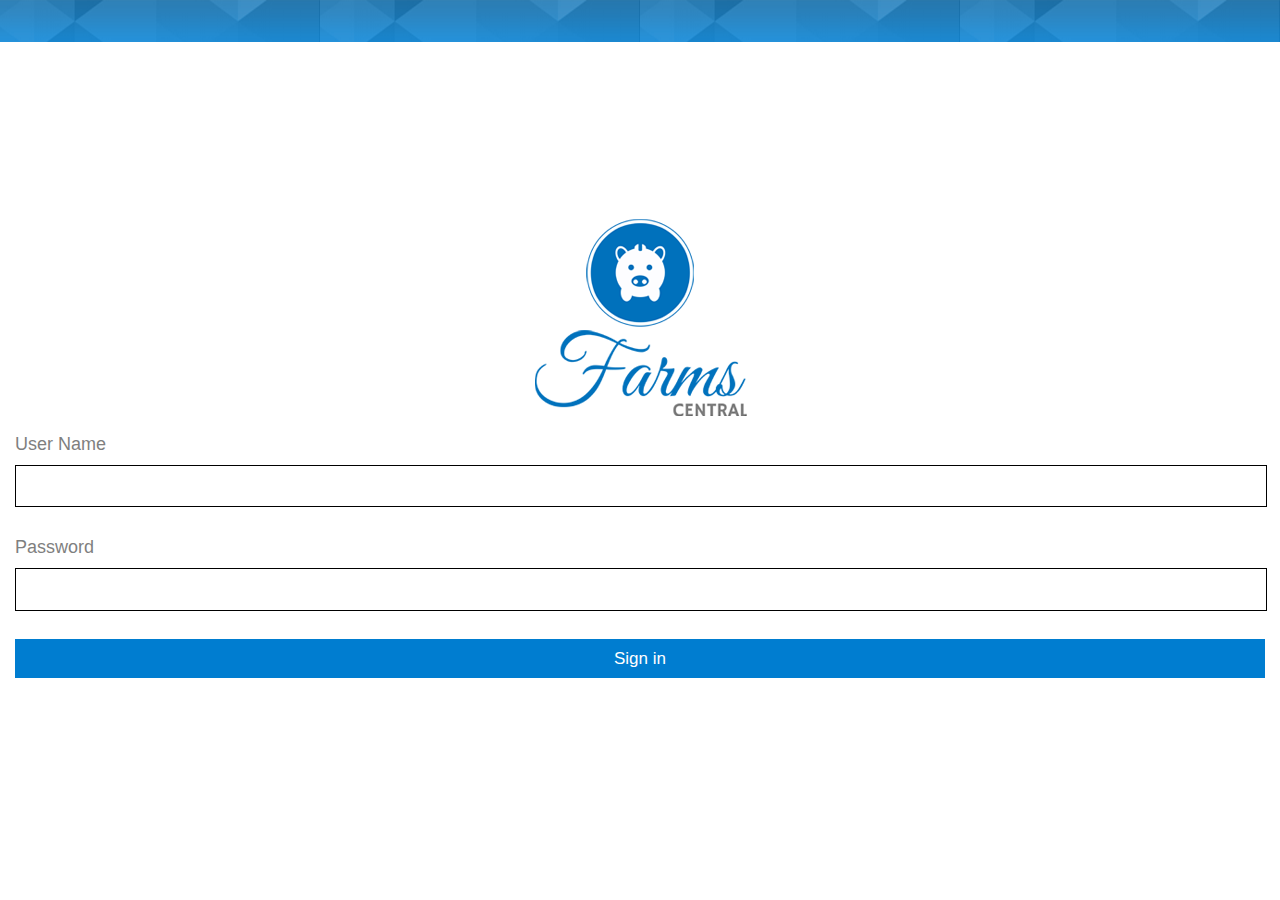
==== commit e254e7b4: "one" ====
--- a/assets/www/index.html
+++ b/assets/www/index.html
@@ -11,8 +11,8 @@
     <link rel="stylesheet" href="css/custom.css" />
   </head>
   <body>
-    <div data-role="page" data-theme="b">
-      <div data-role="header" id="heading" data-theme="b">
+    <div data-role="page">
+      <div data-role="header" id="heading">
       </div><!-- /header -->
       <div data-role="content" id="alertdiv">
         <form accept-charset="UTF-8" data-ajax="false" class="smart-form smart-form client-form" id="new_user_session" method="post" novalidate="novalidate">
@@ -29,8 +29,8 @@
               <label class="label" style="font-size:18px; color:#7F7F7F;">Password</label><br/>
               <input id="user_session_password" style="height: 28px; margin-top: 10px; margin-bottom:10px;" name="user_session[password]" required='required' type="password" />
             </li>
-            <footer style="background:none;border:none">
-              <button type="submit" class="btn btn-labeled btn-primary"id="menu">
+            <footer>
+              <button type="submit" class="btn btn-labeled btn-primary" id="menu">
                 Sign in
               </button>
             </footer>
@@ -40,7 +40,7 @@
       </div>
     </div>
      
-    <!--<script type="text/javascript" src="cordova.js"></script>-->
+    <script type="text/javascript" src="cordova.js"></script>
     <script src="js/jquery-1.8.3.min.js"></script>
     <script src="js/jquery.mobile-1.3.2.min.js"></script>
     <script src="js/auth.js"></script>
--- a/assets/www/css/jquerymobile.nativedroid.css
+++ b/assets/www/css/jquerymobile.nativedroid.css
@@ -1 +1 @@
-@import url("http://fonts.googleapis.com/css?family=Roboto:400,100,300,500,700");a{text-decoration:none}.ui-page{font-family:"Roboto",sans-serif;font-weight:300}.ui-content{padding:0}.ui-content .ui-listview-inset,.ui-panel-inner .ui-listview-inset,.ui-content .ui-listview,.ui-panel-inner .ui-listview/*{margin:0}*/{margin:0 15px;}.ui-header{z-index:9999;padding:7px 15px 7px 25px;padding:0;min-height:39px}.ui-header.noborder{border-bottom:2px solid transparent!important}.ui-header-fixed{top:0}.ui-header-fixed .ui-btn-left,.ui-header-fixed .ui-btn-right{top:3px}.ui-header .ui-btn-left,.ui-header .ui-btn-right,.ui-footer .ui-btn-left,.ui-footer .ui-btn-right,.ui-header-fixed.ui-fixed-hidden .ui-btn-right{position:fixed}.ui-header.ui-fixed-hidden{padding:7px 15px 7px 25px}.ui-header .ui-title,.ui-footer .ui-title{text-align:left;margin:4px 7px 3px 7px;margin:10px 25px 7px 34px;font-size:25px;font-weight:300}.ui-header .ui-btn-inner,.ui-footer .ui-btn-inner,.ui-mini .ui-btn-inner{text-decoration:none;padding:9px 3px 3px 0}.ui-header .ui-btn-inner,.ui-footer .ui-btn-inner{font-size:22px}.ui-header .ui-btn-right .ui-btn-inner{min-width:32px}.ui-footer .ui-navbar{box-shadow:0 0 10px rgba(0,0,0,0.5)}.ui-navbar ul li:last-child{border-right:0}.ui-footer{z-index:9999;padding:7px 15px 7px 25px;padding:0;min-height:50px}.ui-footer .ui-btn-text{top:7px;font-size:20px}.ui-footer.noborder{border-bottom:2px solid transparent!important}.ui-footer-fixed{bottom:0}.ui-footer-fixed .ui-btn-left,.ui-footer-fixed .ui-btn-right{top:3px}.ui-footer .ui-btn-left,.ui-footer .ui-btn-right,.ui-footer .ui-btn-left,.ui-footer .ui-btn-right,.ui-footer-fixed.ui-fixed-hidden .ui-btn-right{position:fixed}.ui-footer.ui-fixed-hidden{padding:7px 15px 7px 25px}.ui-footer .ui-title,.ui-footer .ui-title{text-align:left;margin:4px 7px 3px 7px;margin:10px 25px 7px 34px;font-size:25px;font-weight:300}.ui-footer .ui-btn-inner,.ui-mini .ui-btn-inner{text-decoration:none;padding:9px 3px 3px 0}.ui-footer .ui-btn-inner,.ui-footer .ui-btn-inner{font-size:22px}.ui-footer .ui-btn-right .ui-btn-inner{min-width:32px}.ui-li-divider{padding:7px 15px 7px 15px}.ui-link-inherit{font-size:20px;line-height:25px}.ui-listview .ui-li-icon{width:32px!important;height:32px!important;max-width:32px!important;max-height:32px!important;margin-top:-6px!important}img.ui-li-icon{width:32px;height:32px;background-position:center center;background-repeat:no-repeat}.ui-li-has-icon .ui-btn-inner a.ui-link-inherit,.ui-li-static.ui-li-has-icon{padding-left:45px}.ui-btn{-webkit-transition:background .2s,color .2s;-moz-transition:background .2s,color .2s;-o-transition:background .2s,color .2s;-ms-transition:background .2s,color .2s;transition:background .2s,color .2s}.ui-li-heading{font-weight:300;font-size:18px;white-space:normal}.ui-li-desc{font-weight:300;font-size:16px;white-space:normal}.ui-listview-filter{margin:auto}.ui-listview-filter .ui-input-search{margin:auto}.ui-li-thumb{left:15px;top:25px;max-width:70px;max-height:115px}.ui-li-has-thumb{min-height:115px}.ui-li-has-thumb .ui-link-inherit,.ui-li-has-thumb .ui-btn-inner.ui-li{border-bottom:0!important}.ui-loader-textonly{color:#fff;position:fixed;top:100%;left:0;width:100%;background-color:#020202}.ui-loader h1{font-family:"Roboto",sans-serif;font-weight:300;text-transform:uppercase}.ui-loader-textonly.ui-loader-verbose{margin-left:0}.ui-li-desc img{max-width:100%;display:block;padding-top:7px;padding-bottom:7px}.ui-collapsible-content{padding:0}.ui-collapsible-heading-toggle .ui-btn-text{font-weight:300;font-size:22px}.ui-grid-b.fixed,.ui-grid-a.fixed{display:none}.ui-content h1,.ui-content h2,.ui-content h3,.ui-content h4,.ui-content h5,.ui-content h6,.ui-content p{font-weight:300;margin:7px 0 7px 0}.ui-collapsible h1.ui-collapsible-heading,.ui-collapsible h2.ui-collapsible-heading,.ui-collapsible h3.ui-collapsible-heading,.ui-collapsible h4.ui-collapsible-heading,.ui-collapsible h5.ui-collapsible-heading,.ui-collapsible h6.ui-collapsible-heading{padding-left:0;margin:auto}.ui-content th{font-weight:300}.ui-popup-container.ui-popup-active{z-index:99999}.ui-dialog-contain .ui-content,.ui-popup .ui-content{padding:15px 15px 0 15px}.ui-dialog-contain .ui-title,.ui-popup .ui-title{font-size:22px}.ui-popup .ui-content p{padding:15px}.ui-popup h1.ui-title{padding:0}.ui-popup-screen.in{opacity:1}.ui-popup-screen{background-color:rgba(0,0,0,0.8)}.ui-panel-inner{padding:0}.ui-input-search{padding:3px 15px 3px 45px}.ui-body-b .ui-input-search input{display:inline-block;width:90%;padding-left:7px}.ui-selectmenu .ui-header a,.ui-dialog-contain .ui-header a{display:none}div.inset{padding:0 15px 0 15px}.ui-listview-filter{position:relative}.ui-slider-handle{border-radius:50%;-webkit-transition:border .5s,background .5s;-moz-transition:border .5s,background .5s;-o-transition:border .5s,background .5s;-ms-transition:border .5s,background .5s;transition:border .5s,background .5s}.ui-slider-handle.ui-btn{background-color:transparent!important}.ui-slider-track .ui-btn.ui-slider-handle{width:16px;height:16px;border-radius:50%;margin:-19px 0 0 -25px}.ui-slider-track .ui-btn.ui-slider-handle.ui-focus{width:16px;height:16px;border-radius:50%;margin:-19px 0 0 -25px;background-color:transparent}.ui-slider-track{height:2px;margin:7px 0 0 45px;border-top:0!important;border-bottom:0!important;box-shadow:none!important}.ui-rangeslider .ui-rangeslider-sliders .ui-slider-track{border-width:0!important}.ui-rangeslider label:first-child{display:block}.ui-slider-inneroffset .ui-slider-handle{border-radius:0;padding:0;margin:0;border:0!important}.ui-slider-label{border-top:0!important}.ui-checkbox input,.ui-radio input{display:block;width:1px;height:1px;overflow:hidden;opacity:.01}.ui-li .ui-btn-text a.ui-link-inherit{text-overflow:clip;white-space:normal}@-webkit-keyframes messagepop{0%{-webkit-transform:scale(1,1)}50%{-webkit-transform:scale(1.4,1.4)}100%{-webkit-transform:scale(1,1)}}@-moz-keyframes messagepop{0%{-moz-transform:scale(1,1)}50%{-moz-transform:scale(1.4,1.4)}100%{-moz-transform:scale(1,1)}}@-o-keyframes messagepop{0%{-o-transform:scale(1,1)}50%{-o-transform:scale(1.4,1.4)}100%{-o-transform:scale(1,1)}}@-ms-keyframes messagepop{0%{-ms-transform:scale(1,1)}50%{-ms-transform:scale(1.4,1.4)}100%{-ms-transform:scale(1,1)}}@keyframes messagepop{0%{transform:scale(1,1)}50%{transform:scale(1.4,1.4)}100%{transform:scale(1,1)}}.message{clear:both;padding:7px 7px 7px 75px;min-height:45px;margin:7px 0 7px 0;text-shadow:1px 1px 1px rgba(0,0,0,0.2);position:relative}.message i{display:block;position:absolute;left:7px;top:7px;height:100%;font-size:45px;line-height:45px;width:65px;text-align:center;-webkit-animation:messagepop 1s 2;-moz-animation:messagepop 1s 2;-o-animation:messagepop 1s 2;-ms-animation:messagepop 1s 2;animation:messagepop 1s 2;animation-delay:1s;-webkit-animation-delay:1s;-moz-animation-delay:1s;-o-animation-delay:1s;-ms-animation-delay:1s}pre{word-wrap:break-word}.simpleList{padding:0;margin:0}.simpleList li{list-style-type:none;margin:auto;padding:7px 0 7px 0;border-bottom:1px solid rgba(0,0,0,0.2)}.ui-body-b form .ui-btn-down-b,.ui-body-b form .ui-mini.ui-checkbox-on,.ui-body-b form .ui-mini.ui-radio-o{-webkit-transition:box-shadow .5s,text-shadow .5s,border .5s;-moz-transition:box-shadow .5s,text-shadow .5s,border .5s;-ms-transition:box-shadow .5s,text-shadow .5s,border .5s;-o-transition:box-shadow .5s,text-shadow .5s,border .5s;transition:box-shadow .5s,text-shadow .5s,border .5s;box-shadow:none}.ui-header .ui-btn-left,.ui-footer .ui-btn-left,.ui-footer .ui-btn-right,.ui-header-fixed.ui-fixed-hidden .ui-btn-right{position:absolute;width:23px}.ui-header .ui-btn-right{position:absolute;width:23px}.ui-footer .ui-btn-icon-top .ui-icon{top:10px}@media(min-width:28em){.ui-rangeslider label:first-child{display:block;float:left;width:20%}}@media all and (min-width:768px){.showastabs.ui-listview .ui-li.ui-btn{width:auto;height:auto;display:inline-block;margin:auto}.showastabs.center{text-align:center}.showastabs.nobg.ui-listview{background:transparent!important;border-bottom:0 solid #fff!important}.showastabs.ui-listview .ui-btn-inner.ui-li{border-bottom:0}.ui-grid-b.fixed,.ui-grid-a.fixed{display:block;position:fixed;left:0;top:110px;bottom:0;width:100%;overflow:hidden}.ui-grid-b .ui-block-a,.ui-grid-b .ui-block-b,.ui-grid-b .ui-block-c,.ui-grid-a .ui-block-a,.ui-grid-a .ui-block-b{position:relative}.ui-grid-b.fixed .scroll-v,.ui-grid-a.fixed .scroll-v{overflow:hidden;overflow-y:auto;-webkit-overflow-scrolling:touch}.nativeDroidCards>li{display:inline-block;float:left;margin:1%;width:43%}.nativeDroidCards>li:nth-child(2n+1){clear:both}}.ui-icon-glass:before{content:"\f000"}.ui-icon-music:before{content:"\f001"}.ui-icon-envelope-alt:before{content:"\f0e0"}.ui-icon-heart:before{content:"\f004"}.ui-icon-star:before{content:"\f005"}.ui-icon-star-empty:before{content:"\f006"}.ui-icon-user:before{content:"\f007"}.ui-icon-film:before{content:"\f008"}.ui-icon-th:before{content:"\f00a"}.ui-icon-th-list:before{content:"\f00b"}.ui-icon-zoom-in:before{content:"\f00e"}.ui-icon-zoom-out:before{content:"\f010"}.ui-icon-signal:before{content:"\f012"}.ui-icon-trash:before{content:"\f014"}.ui-icon-home:before{content:"\f015"}.ui-icon-time:before{content:"\f017"}.ui-icon-road:before{content:"\f018"}.ui-icon-download-alt:before{content:"\f019"}.ui-icon-download:before{content:"\f01a"}.ui-icon-upload:before{content:"\f01b"}.ui-icon-inbox:before{content:"\f01c"}.ui-icon-play-circle:before{content:"\f01d"}.ui-icon-refresh:before{content:"\f021"}.ui-icon-list-alt:before{content:"\f022"}.ui-icon-lock:before{content:"\f023"}.ui-icon-flag:before{content:"\f024"}.ui-icon-headphones:before{content:"\f025"}.ui-icon-volume-off:before{content:"\f026"}.ui-icon-volume-down:before{content:"\f027"}.ui-icon-volume-up:before{content:"\f028"}.ui-icon-qrcode:before{content:"\f029"}.ui-icon-barcode:before{content:"\f02a"}.ui-icon-tag:before{content:"\f02b"}.ui-icon-tags:before{content:"\f02c"}.ui-icon-book:before{content:"\f02d"}.ui-icon-bookmark:before{content:"\f02e"}.ui-icon-print:before{content:"\f02f"}.ui-icon-camera:before{content:"\f030"}.ui-icon-font:before{content:"\f031"}.ui-icon-bold:before{content:"\f032"}.ui-icon-italic:before{content:"\f033"}.ui-icon-text-height:before{content:"\f034"}.ui-icon-text-width:before{content:"\f035"}.ui-icon-align-left:before{content:"\f036"}.ui-icon-align-center:before{content:"\f037"}.ui-icon-align-right:before{content:"\f038"}.ui-icon-align-justify:before{content:"\f039"}.ui-icon-list:before{content:"\f03a"}.ui-icon-indent-left:before{content:"\f03b"}.ui-icon-indent-right:before{content:"\f03c"}.ui-icon-facetime-video:before{content:"\f03d"}.ui-icon-picture:before{content:"\f03e"}.ui-icon-pencil:before{content:"\f040"}.ui-icon-map-marker:before{content:"\f041"}.ui-icon-adjust:before{content:"\f042"}.ui-icon-tint:before{content:"\f043"}.ui-icon-edit:before{content:"\f044"}.ui-icon-share:before{content:"\f045"}.ui-icon-move:before{content:"\f047"}.ui-icon-step-backward:before{content:"\f048"}.ui-icon-fast-backward:before{content:"\f049"}.ui-icon-play:before{content:"\f04b"}.ui-icon-pause:before{content:"\f04c"}.ui-icon-stop:before{content:"\f04d"}.ui-icon-forward:before{content:"\f04e"}.ui-icon-fast-forward:before{content:"\f050"}.ui-icon-step-forward:before{content:"\f051"}.ui-icon-eject:before{content:"\f052"}.ui-icon-chevron-left:before{content:"\f053"}.ui-icon-chevron-right:before{content:"\f054"}.ui-icon-plus-sign:before{content:"\f055"}.ui-icon-minus-sign:before{content:"\f056"}.ui-icon-remove-sign:before{content:"\f057"}.ui-icon-ok-sign:before{content:"\f058"}.ui-icon-question-sign:before{content:"\f059"}.ui-icon-screenshot:before{content:"\f05b"}.ui-icon-remove-circle:before{content:"\f05c"}.ui-icon-ban-circle:before{content:"\f05e"}.ui-icon-arrow-left:before{content:"\f060"}.ui-icon-arrow-right:before{content:"\f061"}.ui-icon-arrow-up:before{content:"\f062"}.ui-icon-arrow-down:before{content:"\f063"}.ui-icon-resize-full:before{content:"\f065"}.ui-icon-resize-small:before{content:"\f066"}.ui-icon-plus:before{content:"\f067"}.ui-icon-minus:before{content:"\f068"}.ui-icon-asterisk:before{content:"\f069"}.ui-icon-exclamation-sign:before{content:"\f06a"}.ui-icon-gift:before{content:"\f06b"}.ui-icon-leaf:before{content:"\f06c"}.ui-icon-fire:before{content:"\f06d"}.ui-icon-eye-open:before{content:"\f06e"}.ui-icon-eye-close:before{content:"\f070"}.ui-icon-plane:before{content:"\f072"}.ui-icon-calendar:before{content:"\f073"}.ui-icon-random:before{content:"\f074"}.ui-icon-comment:before{content:"\f075"}.ui-icon-magnet:before{content:"\f076"}.ui-icon-chevron-up:before{content:"\f077"}.ui-icon-chevron-down:before{content:"\f078"}.ui-icon-retweet:before{content:"\f079"}.ui-icon-shopping-cart:before{content:"\f07a"}.ui-icon-folder-close:before{content:"\f07b"}.ui-icon-folder-open:before{content:"\f07c"}.ui-icon-resize-vertical:before{content:"\f07d"}.ui-icon-resize-horizontal:before{content:"\f07e"}.ui-icon-bar-chart:before{content:"\f080"}.ui-icon-twitter-sign:before{content:"\f081"}.ui-icon-facebook-sign:before{content:"\f082"}.ui-icon-camera-retro:before{content:"\f083"}.ui-icon-key:before{content:"\f084"}.ui-icon-cogs:before{content:"\f085"}.ui-icon-comments:before{content:"\f086"}.ui-icon-star-half:before{content:"\f089"}.ui-icon-heart-empty:before{content:"\f08a"}.ui-icon-signout:before{content:"\f08b"}.ui-icon-linkedin-sign:before{content:"\f08c"}.ui-icon-pushpin:before{content:"\f08d"}.ui-icon-external-link:before{content:"\f08e"}.ui-icon-signin:before{content:"\f090"}.ui-icon-trophy:before{content:"\f091"}.ui-icon-github-sign:before{content:"\f092"}.ui-icon-upload-alt:before{content:"\f093"}.ui-icon-lemon:before{content:"\f094"}.ui-icon-phone:before{content:"\f095"}.ui-icon-bookmark-empty:before{content:"\f097"}.ui-icon-phone-sign:before{content:"\f098"}.ui-icon-twitter:before{content:"\f099"}.ui-icon-facebook:before{content:"\f09a"}.ui-icon-github:before{content:"\f09b"}.ui-icon-unlock:before{content:"\f09c"}.ui-icon-credit-card:before{content:"\f09d"}.ui-icon-rss:before{content:"\f09e"}.ui-icon-hdd:before{content:"\f0a0"}.ui-icon-bullhorn:before{content:"\f0a1"}.ui-icon-bell:before{content:"\f0a2"}.ui-icon-certificate:before{content:"\f0a3"}.ui-icon-hand-right:before{content:"\f0a4"}.ui-icon-hand-left:before{content:"\f0a5"}.ui-icon-hand-up:before{content:"\f0a6"}.ui-icon-hand-down:before{content:"\f0a7"}.ui-icon-circle-arrow-left:before{content:"\f0a8"}.ui-icon-circle-arrow-right:before{content:"\f0a9"}.ui-icon-circle-arrow-up:before{content:"\f0aa"}.ui-icon-circle-arrow-down:before{content:"\f0ab"}.ui-icon-globe:before{content:"\f0ac"}.ui-icon-wrench:before{content:"\f0ad"}.ui-icon-tasks:before{content:"\f0ae"}.ui-icon-filter:before{content:"\f0b0"}.ui-icon-briefcase:before{content:"\f0b1"}.ui-icon-fullscreen:before{content:"\f0b2"}.ui-icon-group:before{content:"\f0c0"}.ui-icon-link:before{content:"\f0c1"}.ui-icon-cloud:before{content:"\f0c2"}.ui-icon-beaker:before{content:"\f0c3"}.ui-icon-cut:before{content:"\f0c4"}.ui-icon-copy:before{content:"\f0c5"}.ui-icon-save:before{content:"\f0c7"}.ui-icon-sign-blank:before{content:"\f0c8"}.ui-icon-reorder:before{content:"\f0c9"}.ui-icon-list-ul:before{content:"\f0ca"}.ui-icon-list-ol:before{content:"\f0cb"}.ui-icon-strikethrough:before{content:"\f0cc"}.ui-icon-underline:before{content:"\f0cd"}.ui-icon-table:before{content:"\f0ce"}.ui-icon-magic:before{content:"\f0d0"}.ui-icon-truck:before{content:"\f0d1"}.ui-icon-pinterest:before{content:"\f0d2"}.ui-icon-pinterest-sign:before{content:"\f0d3"}.ui-icon-google-plus-sign:before{content:"\f0d4"}.ui-icon-google-plus:before{content:"\f0d5"}.ui-icon-money:before{content:"\f0d6"}.ui-icon-caret-down:before{content:"\f0d7"}.ui-icon-caret-up:before{content:"\f0d8"}.ui-icon-caret-left:before{content:"\f0d9"}.ui-icon-caret-right:before{content:"\f0da"}.ui-icon-columns:before{content:"\f0db"}.ui-icon-sort:before{content:"\f0dc"}.ui-icon-sort-down:before{content:"\f0dd"}.ui-icon-sort-up:before{content:"\f0de"}.ui-icon-envelope:before{content:"\f003"}.ui-icon-linkedin:before{content:"\f0e1"}.ui-icon-legal:before{content:"\f0e3"}.ui-icon-dashboard:before{content:"\f0e4"}.ui-icon-comment-alt:before{content:"\f0e5"}.ui-icon-comments-alt:before{content:"\f0e6"}.ui-icon-bolt:before{content:"\f0e7"}.ui-icon-sitemap:before{content:"\f0e8"}.ui-icon-umbrella:before{content:"\f0e9"}.ui-icon-paste:before{content:"\f0ea"}.ui-icon-lightbulb:before{content:"\f0eb"}.ui-icon-exchange:before{content:"\f0ec"}.ui-icon-cloud-download:before{content:"\f0ed"}.ui-icon-cloud-upload:before{content:"\f0ee"}.ui-icon-user-md:before{content:"\f0f0"}.ui-icon-stethoscope:before{content:"\f0f1"}.ui-icon-suitcase:before{content:"\f0f2"}.ui-icon-bell-alt:before{content:"\f0f3"}.ui-icon-coffee:before{content:"\f0f4"}.ui-icon-food:before{content:"\f0f5"}.ui-icon-building:before{content:"\f0f7"}.ui-icon-hospital:before{content:"\f0f8"}.ui-icon-ambulance:before{content:"\f0f9"}.ui-icon-medkit:before{content:"\f0fa"}.ui-icon-fighter-jet:before{content:"\f0fb"}.ui-icon-beer:before{content:"\f0fc"}.ui-icon-h-sign:before{content:"\f0fd"}.ui-icon-plus-sign-alt:before{content:"\f0fe"}.ui-icon-double-angle-left:before{content:"\f100"}.ui-icon-double-angle-right:before{content:"\f101"}.ui-icon-double-angle-up:before{content:"\f102"}.ui-icon-double-angle-down:before{content:"\f103"}.ui-icon-desktop:before{content:"\f108"}.ui-icon-laptop:before{content:"\f109"}.ui-icon-tablet:before{content:"\f10a"}.ui-icon-mobile-phone:before{content:"\f10b"}.ui-icon-quote-left:before{content:"\f10d"}.ui-icon-quote-right:before{content:"\f10e"}.ui-icon-spinner:before{content:"\f110"}.ui-icon-circle:before{content:"\f111"}.ui-icon-github-alt:before{content:"\f113"}.ui-icon-folder-close-alt:before{content:"\f114"}.ui-icon-folder-open-alt:before{content:"\f115"}.ui-icon-expand-alt:before{content:"\f116"}.ui-icon-collapse-alt:before{content:"\f117"}.ui-icon-smile:before{content:"\f118"}.ui-icon-frown:before{content:"\f119"}.ui-icon-meh:before{content:"\f11a"}.ui-icon-gamepad:before{content:"\f11b"}.ui-icon-keyboard:before{content:"\f11c"}.ui-icon-flag-alt:before{content:"\f11d"}.ui-icon-flag-checkered:before{content:"\f11e"}.ui-icon-terminal:before{content:"\f120"}.ui-icon-code:before{content:"\f121"}.ui-icon-star-half-full:before,.ui-icon-star-half-empty:before{content:"\f123"}.ui-icon-location-arrow:before{content:"\f124"}.ui-icon-crop:before{content:"\f125"}.ui-icon-code-fork:before{content:"\f126"}.ui-icon-unlink:before{content:"\f127"}.ui-icon-question:before{content:"\f128"}.ui-icon-exclamation:before{content:"\f12a"}.ui-icon-superscript:before{content:"\f12b"}.ui-icon-subscript:before{content:"\f12c"}.ui-icon-eraser:before{content:"\f12d"}.ui-icon-puzzle-piece:before{content:"\f12e"}.ui-icon-microphone:before{content:"\f130"}.ui-icon-microphone-off:before{content:"\f131"}.ui-icon-shield:before{content:"\f132"}.ui-icon-calendar-empty:before{content:"\f133"}.ui-icon-fire-extinguisher:before{content:"\f134"}.ui-icon-rocket:before{content:"\f135"}.ui-icon-maxcdn:before{content:"\f136"}.ui-icon-chevron-sign-left:before{content:"\f137"}.ui-icon-chevron-sign-right:before{content:"\f138"}.ui-icon-chevron-sign-up:before{content:"\f139"}.ui-icon-chevron-sign-down:before{content:"\f13a"}.ui-icon-html5:before{content:"\f13b"}.ui-icon-css3:before{content:"\f13c"}.ui-icon-anchor:before{content:"\f13d"}.ui-icon-unlock-alt:before{content:"\f13e"}.ui-icon-bullseye:before{content:"\f140"}.ui-icon-ellipsis-horizontal:before{content:"\f141"}.ui-icon-ellipsis-vertical:before{content:"\f142"}.ui-icon-rss-sign:before{content:"\f143"}.ui-icon-play-sign:before{content:"\f144"}.ui-icon-ticket:before{content:"\f145"}.ui-icon-minus-sign-alt:before{content:"\f146"}.ui-icon-check-minus:before{content:"\f147"}.ui-icon-level-up:before{content:"\f148"}.ui-icon-level-down:before{content:"\f149"}.ui-icon-check-sign:before{content:"\f14a"}.ui-icon-edit-sign:before{content:"\f14b"}.ui-icon-external-link-sign:before{content:"\f14c"}.ui-icon-share-sign:before{content:"\f14d"}.ui-icon-compass:before{content:"\f14e"}.ui-icon-collapse:before{content:"\f150"}.ui-icon-collapse-top:before{content:"\f151"}.ui-icon-expand:before{content:"\f152"}.ui-icon-euro:before,.ui-icon-eur:before{content:"\f153"}.ui-icon-gbp:before{content:"\f154"}.ui-icon-dollar:before,.ui-icon-usd:before{content:"\f155"}.ui-icon-rupee:before,.ui-icon-inr:before{content:"\f156"}.ui-icon-yen:before,.ui-icon-jpy:before{content:"\f157"}.ui-icon-renminbi:before,.ui-icon-cny:before{content:"\f158"}.ui-icon-won:before,.ui-icon-krw:before{content:"\f159"}.ui-icon-bitcoin:before,.ui-icon-btc:before{content:"\f15a"}.ui-icon-file:before{content:"\f016"}.ui-icon-file-text:before{content:"\f15c"}.ui-icon-sort-by-alphabet:before{content:"\f15d"}.ui-icon-sort-by-alphabet-alt:before{content:"\f15e"}.ui-icon-sort-by-attributes:before{content:"\f160"}.ui-icon-sort-by-attributes-alt:before{content:"\f161"}.ui-icon-sort-by-order:before{content:"\f162"}.ui-icon-sort-by-order-alt:before{content:"\f163"}.ui-icon-youtube-sign:before{content:"\f166"}.ui-icon-youtube:before{content:"\f167"}.ui-icon-xing:before{content:"\f168"}.ui-icon-xing-sign:before{content:"\f169"}.ui-icon-youtube-play:before{content:"\f16a"}.ui-icon-dropbox:before{content:"\f16b"}.ui-icon-stackexchange:before{content:"\f16c"}.ui-icon-instagram:before{content:"\f16d"}.ui-icon-flickr:before{content:"\f16e"}.ui-icon-adn:before{content:"\f170"}.ui-icon-bitbucket:before{content:"\f171"}.ui-icon-bitbucket-sign:before{content:"\f172"}.ui-icon-tumblr:before{content:"\f173"}.ui-icon-tumblr-sign:before{content:"\f174"}.ui-icon-long-arrow-down:before{content:"\f175"}.ui-icon-long-arrow-up:before{content:"\f176"}.ui-icon-long-arrow-left:before{content:"\f177"}.ui-icon-long-arrow-right:before{content:"\f178"}.ui-icon-apple:before{content:"\f179"}.ui-icon-windows:before{content:"\f17a"}.ui-icon-android:before{content:"\f17b"}.ui-icon-linux:before{content:"\f17c"}.ui-icon-dribble:before{content:"\f17d"}.ui-icon-skype:before{content:"\f17e"}.ui-icon-foursquare:before{content:"\f180"}.ui-icon-trello:before{content:"\f181"}.ui-icon-female:before{content:"\f182"}.ui-icon-male:before{content:"\f183"}.ui-icon-gittip:before{content:"\f184"}.ui-icon-sun:before{content:"\f185"}.ui-icon-moon:before{content:"\f186"}.ui-icon-archive:before{content:"\f187"}.ui-icon-bug:before{content:"\f188"}.ui-icon-vk:before{content:"\f189"}.ui-icon-weibo:before{content:"\f18a"}.ui-icon-renren:before{content:"\f18b"}.ui-icon-checkbox-on:before{content:"\f046"}.ui-icon-loading:before{content:"\f110";width:auto;height:auto}.ui-icon-search:before,.ui-icon-search:before,.ui-input-search:before,.ui-input-search,.ui-icon-search:before{content:"\f002"}.ui-icon-th-large:before,.ui-icon-grid:before{content:"\f009"}.ui-icon-ok:before,.ui-icon-check:before{content:"\f00c"}.ui-icon-remove:before,.ui-icon-delete:before{content:"\f00d"}.ui-icon-power-off:before,.ui-icon-off:before,.ui-icon-off:before{content:"\f011"}.ui-icon-cog:before,.ui-icon-gear:before{content:"\f013"}.ui-icon-file-alt:before,.ui-icon-file-text-alt:before{content:"\f0f6"}.ui-icon-rotate-right:before,.ui-icon-repeat:before,.ui-icon-repeat:before{content:"\f01e"}.ui-icon-backward:before,.ui-icon-back:before{content:"\f04a"}.ui-icon-info-sign:before,.ui-icon-info:before{content:"\f05a"}.ui-icon-ok-circle:before,.ui-icon-radio-on:before{content:"\f05d"}.ui-icon-mail-forward:before,.ui-icon-share-alt:before,.ui-icon-share-alt:before{content:"\f064"}.ui-icon-warning-sign:before,.ui-icon-alert:before{content:"\f071"}.ui-icon-thumbs-up-alt:before,.ui-icon-thumbs-up:before{content:"\f087"}.ui-icon-thumbs-down-alt:before,.ui-icon-thumbs-down:before{content:"\f088"}.ui-icon-unchecked:before,.ui-icon-check-empty:before,.ui-icon-check-empty:before,.ui-icon-checkbox-off:before{content:"\f096"}.ui-icon-paperclip:before,.ui-icon-paper-clip:before,.ui-icon-paper-clip:before{content:"\f0c6"}.ui-icon-rotate-left:before,.ui-icon-undo:before,.ui-icon-undo:before{content:"\f0e2"}.ui-icon-angle-left:before,.ui-icon-arrow-l:before{content:"\f104"}.ui-icon-angle-right:before,.ui-icon-arrow-r:before{content:"\f105"}.ui-icon-angle-up:before,.ui-icon-arrow-u:before{content:"\f106"}.ui-icon-angle-down:before,.ui-icon-arrow-d:before{content:"\f107"}.ui-icon-circle-blank:before,.ui-icon-radio-off:before{content:"\f10c"}.ui-icon-mail-reply:before,.ui-icon-reply:before,.ui-icon-reply:before{content:"\f112"}.ui-icon-reply-all:before,.ui-icon-mail-reply-all:before{content:"\f122"}.ui-loader .ui-icon{margin-left:-25px;margin-top:-25px;width:50px;height:50px;border-radius:50%;border:1px solid;-webkit-animation:loadingRotation 1s infinite linear;-moz-animation:loadingRotation 1s infinite linear;-ms-animation:loadingRotation 1s infinite linear}.ui-slider-inneroffset .ui-slider-handle .ui-btn-inner{opacity:.8;border-radius:3px;font-family:FontAwesome;font-weight:normal;font-style:normal;text-decoration:inherit;-webkit-font-smoothing:antialiased}.ui-slider-inneroffset .ui-slider-handle .ui-btn-inner:before{content:"\f02a";opacity:.2;font-size:26px;text-align:center}@-webkit-keyframes slideImagesIn{0%{opacity:0;-webkit-transform:scale(.6,.6)}50%{-webkit-transform:scale(1.6,1.6)}100%{opacity:1;-webkit-transform:scale(1.0,1.0)}}@-moz-keyframes slideImagesIn{0%{opacity:0;-moz-transform:scale(.6,.6)}50%{-moz-transform:scale(1.6,1.6)}100%{opacity:1;-moz-transform:scale(1.0,1.0)}}@-webkit-keyframes slideFromLeft{0%{left:-100%;-webkit-transform:scale(0.3,0.3) rotateY(-45deg)}100%{left:0;-webkit-transform:scale(1,1) rotateY(0deg)}}@-webkit-keyframes slideFromRight{0%{left:100%;-webkit-transform:scale(0.3,0.3) rotateY(45deg)}100%{left:0;-webkit-transform:scale(1,1) rotateY(0deg)}}@-moz-keyframes slideFromLeft{0%{left:-100%;-moz-transform:scale(0.3,0.3) rotateY(-45deg)}100%{left:0;-moz-transform:scale(1,1) rotateY(0deg)}}@-moz-keyframes slideFromRight{0%{left:100%;-moz-transform:scale(0.3,0.3) rotateY(45deg)}100%{left:0;-moz-transform:scale(1,1) rotateY(0deg)}}@keyframes slideFromLeft{0%{left:-100%;-webkit-transform:scale(0.3,0.3) rotateY(-45deg);-moz-transform:scale(0.3,0.3) rotateY(-45deg);-o-transform:scale(0.3,0.3) rotateY(-45deg);-ms-transform:scale(0.3,0.3) rotateY(-45deg);transform:scale(0.3,0.3) rotateY(-45deg)}100%{left:0;-webkit-transform:scale(1,1) rotateY(0deg);-moz-transform:scale(1,1) rotateY(0deg);-o-transform:scale(1,1) rotateY(0deg);-ms-transform:scale(1,1) rotateY(0deg);transform:scale(1,1) rotateY(0deg)}}@keyframes slideFromRight{0%{left:100%;-webkit-transform:scale(0.3,0.3) rotateY(45deg);-moz-transform:scale(0.3,0.3) rotateY(45deg);-o-transform:scale(0.3,0.3) rotateY(45deg);-ms-transform:scale(0.3,0.3) rotateY(45deg);transform:scale(0.3,0.3) rotateY(45deg)}100%{left:0;-webkit-transform:scale(1,1) rotateY(0deg);-moz-transform:scale(1,1) rotateY(0deg);-o-transform:scale(1,1) rotateY(0deg);-ms-transform:scale(1,1) rotateY(0deg);transform:scale(1,1) rotateY(0deg)}}.delayedFadeIn{overflow:hidden;position:relative;perspective:500;-webkit-perspective:500}.delayedFadeIn li{opacity:1;overflow:hidden;top:0;left:0;position:relative;-webkit-animation:slideFromLeft 1s 1;-moz-animation:slideFromLeft 1s 1;animation:slideFromLeft 1s 1}progress{height:2px;width:100%;margin:3px 0 3px 0;display:block;-webkit-appearance:none;-moz-appearance:none;border:0;border-radius:50%}progress::-webkit-progress-bar{padding:0}progress::-webkit-progress-value{border-radius:5px;-webkit-transition:all 0s;-moz-transition:all 0s;-o-transition:all 0s;-ms-transition:all 0s;transition:all 0s}progress::-moz-progress-bar{padding:0;border-radius:5px;-webkit-transition:all 0s;-moz-transition:all 0s;-o-transition:all 0s;-ms-transition:all 0s;transition:all 0s}progress{border-radius:5px;-webkit-transition:all 0s;-moz-transition:all 0s;-o-transition:all 0s;-ms-transition:all 0s;transition:all 0s}.nativeDroidProgress{position:fixed;top:49px;left:0;z-index:99999}.nativeDroidProgress[data-animation-time="0"]::-webkit-progress-value{-webkit-transition:all 0s!important}.nativeDroidProgress[data-animation-time="0"]::-moz-progress-value{-moz-transition:all 0s!important}.nativeDroidCards{list-style:none;padding:12px 0 0 0;margin:0;perspective:500;-webkit-perspective:500}.nativeDroidCards>li{padding:10px;margin:12px;display:block;opacity:1;top:0;left:-100%;position:relative;-webkit-animation:slideFromLeft 1.5s 1;-webkit-animation-fill-mode:forwards;-moz-animation:slideFromLeft 1.5s 1;-moz-animation-fill-mode:forwards;animation:slideFromLeft 1.5s 1;animation-fill-mode:forwards}.nativeDroidCards>li:nth-child(even){-webkit-animation:slideFromRight 1.5s 1;-webkit-animation-fill-mode:forwards;-moz-animation:slideFromRight 1.5s 1;-moz-animation-fill-mode:forwards;animation:slideFromRight 1.5s 1;animation-fill-mode:forwards}.nativeDroidCards>li:nth-child(1){-webkit-animation-delay:.5s;-moz-animation-delay:.5s;-o-animation-delay:.5s;-ms-animation-delay:.5s;animation-delay:.5s}.nativeDroidCards>li:nth-child(2){-webkit-animation-delay:1s;-moz-animation-delay:1s}.nativeDroidCards>li:nth-child(3){-webkit-animation-delay:1.5s;-moz-animation-delay:1.5s}.nativeDroidCards>li:nth-child(4){-webkit-animation-delay:2.0s;-moz-animation-delay:2.0s}.nativeDroidCards>li:nth-child(5){-webkit-animation-delay:2.5s;-moz-animation-delay:2.5s}.nativeDroidCards>li:nth-child(6){-webkit-animation-delay:3s;-moz-animation-delay:3s}.nativeDroidCards>li:nth-child(7){-webkit-animation-delay:3.5s;-moz-animation-delay:3.5s}.nativeDroidCards>li:nth-child(8){-webkit-animation-delay:4s;-moz-animation-delay:4s}.nativeDroidCards>li:nth-child(9){-webkit-animation-delay:4.5s;-moz-animation-delay:4.5s}.nativeDroidCards>li:nth-child(10){-webkit-animation-delay:5s;-moz-animation-delay:5s}.nativeDroidCards>li:nth-child(11){-webkit-animation-delay:5.5s;-moz-animation-delay:5.5s}.nativeDroidCards>li:nth-child(12){-webkit-animation-delay:6s;-moz-animation-delay:6s}.nativeDroidCards>li:nth-child(13){-webkit-animation-delay:6.5s;-moz-animation-delay:6.5s}.nativeDroidCards>li:nth-child(14){-webkit-animation-delay:7s;-moz-animation-delay:7.0s}.nativeDroidCards>li:nth-child(15){-webkit-animation-delay:7.5s;-moz-animation-delay:7.5s}.nativeDroidCards>li h1{font-size:24px;padding:0;margin:auto}.nativeDroidCards>li h2{font-size:14px;padding:0;margin:auto}.nativeDroidCards>li[data-cards-type="sports"] h1 span{display:block;float:right}.nativeDroidCards table{margin:7px 0 7px 0;border-spacing:0;border-collapse:collapse;width:100%}.nativeDroidCards table td{vertical-align:top;margin:0;padding:3px}.nativeDroidCards table tr>td:first-child{text-align:right}.nativeDroidCards a{display:block;padding:7px 0 7px 0;font-size:18px}.nativeDroidCards>li[data-cards-type="weather"] ul{list-style:none;padding:0;margin:0;width:100%}.nativeDroidCards>li[data-cards-type="weather"] ul li{padding:0;margin:0;text-align:center}.nativeDroidCards>li[data-cards-type="weather"] .detail li{display:inline-block}.nativeDroidCards>li[data-cards-type="weather"] .detail li:first-child{width:25%}.nativeDroidCards>li[data-cards-type="weather"] .detail li:first-child span{display:block;width:auto}.nativeDroidCards>li[data-cards-type="weather"] .detail li:first-child .sunny{font-size:60px}.nativeDroidCards>li[data-cards-type="weather"] .detail li:nth-child(2){width:70%;font-size:115px;text-align:right}.nativeDroidCards>li[data-cards-type="weather"] .week li strong,.nativeDroidCards>li[data-cards-type="weather"] .week li span,.nativeDroidCards>li[data-cards-type="weather"] .week i{display:block;width:auto}.nativeDroidCards>li[data-cards-type="weather"] .week li{width:22%;display:inline-block}.nativeDroidCards>li[data-cards-type="weather"] .week li:last-child{border-right:0 solid rgba(0,0,0,0.05)}.nativeDroidCards>li[data-cards-type="weather"] .sunny{color:#fff000}.nativeDroidCards ul[data-nativedroid-plugin="twitter"] li,.nativeDroidCards ul[data-nativedroid-plugin="twitter"]{padding:0;margin:7px 0 0 0}.nativeDroidCards ul[data-nativedroid-plugin="twitter"] li img{float:left;margin:7px}.nativeDroidCards ul[data-nativedroid-plugin="twitter"] a,.nativeDroidCards ul[data-nativedroid-plugin="twitter"] p,.nativeDroidCards ul[data-nativedroid-plugin="twitter"] h2{font-size:14px;padding:0;margin:0;border-top:0}.nativeDroidCards>li .map{margin:0;padding:0;width:100%;height:150px}.nativeDroidGallery{list-style:none;margin:auto auto;padding:0;width:100%;overflow:hidden}.nativeDroidGallery li{background-repeat:no-repeat;background-size:contain;background-position:center center;display:block;float:left;width:75px;height:75px;overflow:hidden;margin:4px 4px 0 0;padding:0;position:relative;-webkit-animation:slideImagesIn 1.5s 1;-webkit-animation-fill-mode:forwards;-moz-animation:slideImagesIn 1.5s 1;-moz-animation-fill-mode:forwards;animation:slideImagesIn 1.5s 1;animation-fill-mode:forwards;-webkit-transition:background-image .75s linear;-moz-transition:background-image .75s linear;-ms-transition:background-image .75s linear;-o-transition:background-image .75s linear;transition:background-image .75s linear}.nativeDroidGallery li span{display:none}@-webkit-keyframes galleryActivate{0%{-webkit-transform:scale(1.0,1.0)}50%{-webkit-transform:scale(0.8,0.8)}100%{-webkit-transform:scale(1,1)}}@-moz-keyframes galleryActivate{0%{-moz-transform:scale(1,1)}50%{-moz-transform:scale(0.8,0.8)}100%{-moz-transform:scale(1,1)}}@-ms-keyframes galleryActivate{0%{-ms-transform:scale(1,1)}50%{-ms-transform:scale(0.8,0.8)}100%{-ms-transform:scale(1,1)}}@-o-keyframes galleryActivate{0%{-o-transform:scale(1,1)}50%{-o-transform:scale(0.8,0.8)}100%{-o-transform:scale(1,1)}}@keyframes galleryActivate{0%{transform:scale(1,1)}50%{transform:scale(0.8,0.8)}100%{transform:scale(1,1)}}.nativeDroidGallery .overlay{position:fixed;top:0;left:0;width:100%;height:100%;z-index:99998;background:rgba(0,0,0,0.9);display:none}.nativeDroidGallery li.active{position:fixed;top:0;left:0;width:100%;height:100%;z-index:99999;background-repeat:no-repeat;background-size:contain;background-position:center center;-webkit-animation:galleryActivate .5s 1;-moz-animation:galleryActivate .5s 1;-o-animation:galleryActivate .5s 1;-ms-animation:galleryActivate .5s 1;animation:galleryActivate .5s 1;animation-fill-mode:forwards;-webkit-transition:left .4s;-moz-transition:left .4s;-ms-transition:left .4s;-o-transition:left .4s;transition:left .4s}.nativeDroidGallery li.slideLeft{left:-100%!important}.nativeDroidGallery li.slideRight{left:100%!important}.nativeDroidGallery li .closeTrigger{display:none;position:absolute;top:5px;right:5px;background-color:rgba(0,0,0,0.5);border-radius:7px;padding:7px;opacity:.8}.nativeDroidGallery li.active .closeTrigger{display:block}.nativeDroidGallery li.active span{display:block;position:absolute;bottom:0;left:0;width:100%;background-color:rgba(0,0,0,0.5);padding:7px}.nativeDroidGallery li.active.zoom{overflow:auto;-webkit-overflow-scrolling:touch;-webkit-transform:translate3d(0,0,0)}.nativeDroidGallerySetList{-webkit-transition:left .4s;-moz-transition:left .4s;-ms-transition:left .4s;-o-transition:left .4s;transition:left .4s}.nativeDroidGallerySetList.slideLeft{position:fixed;left:-100%;width:100%;height:100%;overflow:hidden}.nativeDroidGallery li.active.zoom .fullscreenImage{position:absolute}.nativeDroidGallery li.active.zoom span{display:none}.nativeDroidSplashscreen{display:block;background-color:#000;position:fixed;width:100%;height:100%;z-index:99999;background-size:100% 100%;background-repeat:no-repeat;background-position:center center;overflow:hidden}@-webkit-keyframes fadeOut{0%{opacity:1}100%{opacity:0}}@-moz-keyframes fadeOut{0%{opacity:1}100%{opacity:0}}@-o-keyframes fadeOut{0%{opacity:1}100%{opacity:0}}@-ms-keyframes fadeOut{0%{opacity:1}100%{opacity:0}}@keyframes fadeOut{0%{opacity:1}100%{opacity:0}}.nativeDroidSplashscreen.fadeOut{-webkit-animation:fadeOut .5s 1;-moz-animation:fadeOut .5s 1;-o-animation:fadeOut .5s 1;-ms-animation:fadeOut .5s 1;animation:fadeOut .5s 1;-webkit-animation-fill-mode:forwards;-moz-animation-fill-mode:forwards;-o-animation-fill-mode:forwards;-ms-animation-fill-mode:forwards;animation-fill-mode:forwards}@-webkit-keyframes moveLeft{0%{left:0}100%{left:-100%}}@-moz-keyframes moveLeft{0%{left:0}100%{left:-100%}}@-o-keyframes moveLeft{0%{left:0}100%{left:-100%}}@-ms-keyframes moveLeft{0%{left:0}100%{left:-100%}}@keyframes moveLeft{0%{left:0}100%{left:-100%}}.nativeDroidSplashscreen.moveLeft{-webkit-animation:moveLeft .5s 1;-moz-animation:moveLeft .5s 1;-o-animation:moveLeft .5s 1;-ms-animation:moveLeft .5s 1;animation:moveLeft .5s 1;-webkit-animation-fill-mode:forwards;-moz-animation-fill-mode:forwards;-o-animation-fill-mode:forwards;-ms-animation-fill-mode:forwards;animation-fill-mode:forwards}@-webkit-keyframes moveRight{0%{left:0}100%{left:100%}}@-moz-keyframes moveRight{0%{left:0}100%{left:100%}}@-o-keyframes moveRight{0%{left:0}100%{left:100%}}@-ms-keyframes moveRight{0%{left:0}100%{left:100%}}@keyframes moveRight{0%{left:0}100%{left:100%}}.nativeDroidSplashscreen.moveRight{-webkit-animation:moveRight .5s 1;-moz-animation:moveRight .5s 1;-o-animation:moveRight .5s 1;-ms-animation:moveRight .5s 1;animation:moveRight .5s 1;-webkit-animation-fill-mode:forwards;-moz-animation-fill-mode:forwards;-o-animation-fill-mode:forwards;-ms-animation-fill-mode:forwards;animation-fill-mode:forwards}.splashScreenExample{text-align:center}.splashScreenExample h1,.splashScreenExample h2,.splashScreenExample h3{-webkit-transform:scale(0.01,0.01);-moz-transform:scale(0.01,0.01);-ms-transform:scale(0.01,0.01);-o-transform:scale(0.01,0.01);transform:scale(0.01,0.01);position:relative;left:0;-webkit-animation:galleryActivate .5s 1;-moz-animation:galleryActivate .5s 1;-o-animation:galleryActivate .5s 1;-ms-animation:galleryActivate .5s 1;animation:galleryActivate .5s 1;-webkit-animation-fill-mode:forwards;-moz-animation-fill-mode:forwards;-o-animation-fill-mode:forwards;-ms-animation-fill-mode:forwards;animation-fill-mode:forwards;-webkit-animation-delay:.25s;-moz-animation-delay:.25s;-ms-animation-delay:.25s;-o-animation-delay:.25s;animation-delay:.25s}.splashScreenExample h2{-webkit-animation-delay:.5s;-moz-animation-delay:.5s;-ms-animation-delay:.5s;-o-animation-delay:.5s;animation-delay:.5s}.splashScreenExample h3{-webkit-animation-delay:.75s;-moz-animation-delay:.75s;-ms-animation-delay:.75s;-o-animation-delay:.75s;animation-delay:.75s}@-webkit-keyframes moveUp{0%{top:100%}100%{top:50%}}@-moz-keyframes moveUp{0%{top:100%}100%{top:50%}}@-o-keyframes moveUp{0%{top:100%}100%{top:50%}}@-ms-keyframes moveUp{0%{top:100%}100%{top:50%}}@keyframes moveUp{0%{top:100%}100%{top:50%}}.splashScreenExample .splashScreenDroid{position:fixed;top:100%;left:0;width:100%;height:250px;background-image:url("http://nativedroid.godesign.ch/res/img/droid.png");background-position:center center;background-repeat:no-repeat;background-size:clip;-webkit-animation:moveUp .5s 1;-moz-animation:moveUp .5s 1;-o-animation:moveUp .5s 1;-ms-animation:moveUp .5s 1;animation:moveUp .5s 1;-webkit-animation-fill-mode:forwards;-moz-animation-fill-mode:forwards;-o-animation-fill-mode:forwards;-ms-animation-fill-mode:forwards;animation-fill-mode:forwards;-webkit-animation-delay:1s;-moz-animation-delay:1s;-ms-animation-delay:1s;-o-animation-delay:1s;animation-delay:1s}.nativeDroidLockscreen{display:none;background-color:#000;position:fixed;width:100%;height:100%;z-index:99998;background-size:100% 100%;background-repeat:no-repeat;background-position:center center}.nativeDroidLockscreen .unlock{font-size:25px;padding:7px;border-radius:7px;background-color:rgba(0,255,0,0.5)}.nativeDroidHomescreen,.nativeDroidHomescreen div[data-nativedroid-role="screenslide"]{display:block;position:fixed;width:100%;height:100%;z-index:99997;background-size:100% 100%;background-repeat:no-repeat;background-position:center center;overflow:hidden}.nativeDroidHomescreen div[data-nativedroid-role="screenslide"]{left:0;top:0;height:90%;-webkit-touch-callout:none;-webkit-user-select:none;-khtml-user-select:none;-moz-user-select:none;-ms-user-select:none;user-select:none;-webkit-transition:all .5s;-moz-transition:all .5s;-ms-transition:all .5s;-o-transition:all .5s;transition:all .5s}.nativeDroidHomescreen div[data-nativedroid-role="screenslide"].left{left:-100%;-webkit-transform:scale(0.8,0.8);-moz-transform:scale(0.8,0.8);-ms-transform:scale(0.8,0.8);-o-transform:scale(0.8,0.8);transform:scale(0.8,0.8)}.nativeDroidHomescreen div[data-nativedroid-role="screenslide"].leftNoTransition{left:-100%;-webkit-transition:none!important;-moz-transition:none!important;-ms-transition:none!important;-o-transition:none!important;transition:none!important}.nativeDroidHomescreen div[data-nativedroid-role="screenslide"].right{left:100%;-webkit-transform:scale(0.8,0.8);-moz-transform:scale(0.8,0.8);-ms-transform:scale(0.8,0.8);-o-transform:scale(0.8,0.8);transform:scale(0.8,0.8)}.nativeDroidHomescreen div[data-nativedroid-role="screenslide"].rightNoTransition{left:100%;-webkit-transition:none!important;-moz-transition:none!important;-ms-transition:none!important;-o-transition:none!important;transition:none!important}.nativeDroidScreenSlideIndicators{position:fixed;bottom:5%;left:0;width:100%;text-align:center}.nativeDroidScreenSlideIndicators .blobs{display:inline-block;width:8px;height:8px;border-top-left-radius:4px;border-bottom-right-radius:4px;border-top-right-radius:4px;border-bottom-left-radius:4px;background-color:rgba(255,255,255,0.5);box-shadow:0 0 0 0 rgba(0,0,0,0.1);margin-right:10px;-webkit-transition:all .25s linear;-moz-transition:all .25s linear;-ms-transition:all .25s linear;-o-transition:all .25s linear;transition:all .25s linear}.nativeDroidScreenSlideIndicators .blobs.active{background-color:rgba(255,255,255,0.8);box-shadow:0 0 10px 2px rgba(0,0,0,0.6);border-top-left-radius:4px;border-bottom-right-radius:4px;border-top-right-radius:0;border-bottom-left-radius:0;-webkit-transform:scale(1.5,1.5) rotate(180deg);-moz-transform:scale(1.5,1.5) rotate(180deg);-o-transform:scale(1.5,1.5) rotate(180deg);-ms-transform:scale(1.5,1.5) rotate(180deg);transform:scale(1.5,1.5) rotate(180deg)}.nativeDroidHomescreenWidget{text-align:center;padding:0;margin:0;top:0;left:0;display:inline-block;position:absolute}.nativeDroidHomescreenWidget[data-nativedroid-widget-width="1"]{width:25%}.nativeDroidHomescreenWidget[data-nativedroid-widget-width="2"]{width:50%}.nativeDroidHomescreenWidget[data-nativedroid-widget-width="3"]{width:75%}.nativeDroidHomescreenWidget[data-nativedroid-widget-width="4"]{width:100%}.nativeDroidHomescreenWidget[data-nativedroid-widget-height="1"]{height:20%}.nativeDroidHomescreenWidget[data-nativedroid-widget-height="2"]{height:40%}.nativeDroidHomescreenWidget[data-nativedroid-widget-height="3"]{height:60%}.nativeDroidHomescreenWidget[data-nativedroid-widget-height="4"]{height:80%}.nativeDroidHomescreenWidget[data-nativedroid-widget-height="5"]{height:100%}.nativeDroidHomescreenWidget[data-nativedroid-widget-offset-left="1"]{left:25%}.nativeDroidHomescreenWidget[data-nativedroid-widget-offset-left="2"]{left:50%}.nativeDroidHomescreenWidget[data-nativedroid-widget-offset-left="3"]{left:75%}.nativeDroidHomescreenWidget[data-nativedroid-widget-offset-left="4"]{left:100%}.nativeDroidHomescreenWidget[data-nativedroid-widget-offset-top="1"]{top:20%}.nativeDroidHomescreenWidget[data-nativedroid-widget-offset-top="2"]{top:40%}.nativeDroidHomescreenWidget[data-nativedroid-widget-offset-top="3"]{top:60%}.nativeDroidHomescreenWidget[data-nativedroid-widget-offset-top="4"]{top:80%}.nativeDroidHomescreenWidget[data-nativedroid-widget-offset-top="5"]{top:100%}.nativeDroidWidgetClock{text-shadow:1px 1px 2px rgba(0,0,0,0.8);margin:auto auto auto auto}.nativeDroidWidgetClock .ClockTime{margin:7px}.nativeDroidWidgetClock .ClockTime .time{font-size:60px;font-weight:300;line-height:65px;padding:7px 7px 0 7px}.nativeDroidWidgetClock .ClockTime .date{font-size:14px}@media(max-height:324px){.nativeDroidWidgetClock .ClockTime .time{font-size:40px;font-weight:300;line-height:40px;padding:0}}.nativeDroidWidgetReader{height:100%;overflow-y:auto;-webkit-overflow-scrolling:touch;text-align:left;text-shadow:1px 1px 2px rgba(0,0,0,0.8)}.nativeDroidWidgetReader ul li.widgetTitleBar{background-color:rgba(0,0,0,0.9);box-shadow:0 5px 10px rgba(0,0,0,0.3);border-top-left-radius:7px;border-top-right-radius:7px}.nativeDroidWidgetReader ul li.widgetTitleBar h3{margin:0;padding:0;border-radius:0;font-size:25px}.nativeDroidWidgetReader ul{list-style:none;padding:0;margin:0 7px 0 7px;position:relative}.nativeDroidWidgetReader ul li{border-top:1px solid rgba(255,255,255,0.1);padding:7px 14px 7px 14px;background-color:rgba(0,0,0,0.6)}.nativeDroidWidgetReader ul li:nth-child(2){border-top:0}.nativeDroidWidgetReader ul li strong{display:block;font-weight:300;font-size:16px;color:rgba(255,255,255,0.8)}.nativeDroidWidgetReader ul li p{font-size:12px;color:rgba(255,255,255,0.5)}.nativeDroidWidgetReader ul li .feedActionBox{display:block;float:right;font-size:25px;margin:0 0 0 7px}.nativeDroidWidgetReader ul li .feedActionBox a{color:rgba(255,255,255,0.8);font-weight:300}.nativeDroidIconWidget{text-align:center;margin:12px auto;text-shadow:1px 1px 5px rgba(0,0,0,0.6)}.nativeDroidIconWidget i{font-size:45px;display:block}.nativeDroidIconWidget span{font-size:12px;text-shadow:2px 2px 2px rgba(0,0,0,0.8)}.noTransition{-webkit-transition:none!important;-moz-transition:none!important;-ms-transition:none!important;-o-transition:none!important;transition:none!important}+@import url("http://fonts.googleapis.com/css?family=Roboto:400,100,300,500,700");a{text-decoration:none}.ui-page{/*font-family:"Roboto",sans-serif;*/font-weight:300}.ui-content{padding:0}.ui-content .ui-listview-inset,.ui-panel-inner .ui-listview-inset,.ui-content .ui-listview,.ui-panel-inner .ui-listview/*{margin:0}*/{margin:0 15px;}.ui-header{z-index:9999;padding:7px 15px 7px 25px;padding:0;min-height:39px}.ui-header.noborder{border-bottom:2px solid transparent!important}.ui-header-fixed{top:0}.ui-header-fixed .ui-btn-left,.ui-header-fixed .ui-btn-right{top:3px}.ui-header .ui-btn-left,.ui-header .ui-btn-right,.ui-footer .ui-btn-left,.ui-footer .ui-btn-right,.ui-header-fixed.ui-fixed-hidden .ui-btn-right{position:fixed}.ui-header.ui-fixed-hidden{padding:7px 15px 7px 25px}.ui-header .ui-title,.ui-footer .ui-title{text-align:left;margin:4px 7px 3px 7px;margin:10px 25px 7px 34px;font-size:25px;font-weight:300}.ui-header .ui-btn-inner,.ui-footer .ui-btn-inner,.ui-mini .ui-btn-inner{text-decoration:none;padding:9px 3px 3px 0}.ui-header .ui-btn-inner,.ui-footer .ui-btn-inner{font-size:22px}.ui-header .ui-btn-right .ui-btn-inner{min-width:32px}.ui-footer .ui-navbar{box-shadow:0 0 10px rgba(0,0,0,0.5)}.ui-navbar ul li:last-child{border-right:0}.ui-footer{z-index:9999;padding:7px 15px 7px 25px;padding:0;min-height:50px}.ui-footer .ui-btn-text{top:7px;font-size:20px}.ui-footer.noborder{border-bottom:2px solid transparent!important}.ui-footer-fixed{bottom:0}.ui-footer-fixed .ui-btn-left,.ui-footer-fixed .ui-btn-right{top:3px}.ui-footer .ui-btn-left,.ui-footer .ui-btn-right,.ui-footer .ui-btn-left,.ui-footer .ui-btn-right,.ui-footer-fixed.ui-fixed-hidden .ui-btn-right{position:fixed}.ui-footer.ui-fixed-hidden{padding:7px 15px 7px 25px}.ui-footer .ui-title,.ui-footer .ui-title{text-align:left;margin:4px 7px 3px 7px;margin:10px 25px 7px 34px;font-size:25px;font-weight:300}.ui-footer .ui-btn-inner,.ui-mini .ui-btn-inner{text-decoration:none;padding:9px 3px 3px 0}.ui-footer .ui-btn-inner,.ui-footer .ui-btn-inner{font-size:22px}.ui-footer .ui-btn-right .ui-btn-inner{min-width:32px}.ui-li-divider{padding:7px 15px 7px 15px}.ui-link-inherit{font-size:20px;line-height:25px}.ui-listview .ui-li-icon{width:32px!important;height:32px!important;max-width:32px!important;max-height:32px!important;margin-top:-6px!important}img.ui-li-icon{width:32px;height:32px;background-position:center center;background-repeat:no-repeat}.ui-li-has-icon .ui-btn-inner a.ui-link-inherit,.ui-li-static.ui-li-has-icon{padding-left:45px}.ui-btn{-webkit-transition:background .2s,color .2s;-moz-transition:background .2s,color .2s;-o-transition:background .2s,color .2s;-ms-transition:background .2s,color .2s;transition:background .2s,color .2s}.ui-li-heading{font-weight:300;font-size:18px;white-space:normal}.ui-li-desc{font-weight:300;font-size:16px;white-space:normal}.ui-listview-filter{margin:auto}.ui-listview-filter .ui-input-search{margin:auto}.ui-li-thumb{left:15px;top:25px;max-width:70px;max-height:115px}.ui-li-has-thumb{min-height:115px}.ui-li-has-thumb .ui-link-inherit,.ui-li-has-thumb .ui-btn-inner.ui-li{border-bottom:0!important}.ui-loader-textonly{color:#fff;position:fixed;top:100%;left:0;width:100%;background-color:#020202}.ui-loader h1{font-family:"Roboto",sans-serif;font-weight:300;text-transform:uppercase}.ui-loader-textonly.ui-loader-verbose{margin-left:0}.ui-li-desc img{max-width:100%;display:block;padding-top:7px;padding-bottom:7px}.ui-collapsible-content{padding:0}.ui-collapsible-heading-toggle .ui-btn-text{font-weight:300;font-size:22px}.ui-grid-b.fixed,.ui-grid-a.fixed{display:none}.ui-content h1,.ui-content h2,.ui-content h3,.ui-content h4,.ui-content h5,.ui-content h6,.ui-content p{font-weight:300;margin:7px 0 7px 0}.ui-collapsible h1.ui-collapsible-heading,.ui-collapsible h2.ui-collapsible-heading,.ui-collapsible h3.ui-collapsible-heading,.ui-collapsible h4.ui-collapsible-heading,.ui-collapsible h5.ui-collapsible-heading,.ui-collapsible h6.ui-collapsible-heading{padding-left:0;margin:auto}.ui-content th{font-weight:300}.ui-popup-container.ui-popup-active{z-index:99999}.ui-dialog-contain .ui-content,.ui-popup .ui-content{padding:15px 15px 0 15px}.ui-dialog-contain .ui-title,.ui-popup .ui-title{font-size:22px}.ui-popup .ui-content p{padding:15px}.ui-popup h1.ui-title{padding:0}.ui-popup-screen.in{opacity:1}.ui-popup-screen{background-color:rgba(0,0,0,0.8)}.ui-panel-inner{padding:0}.ui-input-search{padding:3px 15px 3px 45px}.ui-body-b .ui-input-search input{display:inline-block;width:90%;padding-left:7px}.ui-selectmenu .ui-header a,.ui-dialog-contain .ui-header a{display:none}div.inset{padding:0 15px 0 15px}.ui-listview-filter{position:relative}.ui-slider-handle{border-radius:50%;-webkit-transition:border .5s,background .5s;-moz-transition:border .5s,background .5s;-o-transition:border .5s,background .5s;-ms-transition:border .5s,background .5s;transition:border .5s,background .5s}.ui-slider-handle.ui-btn{background-color:transparent!important}.ui-slider-track .ui-btn.ui-slider-handle{width:16px;height:16px;border-radius:50%;margin:-19px 0 0 -25px}.ui-slider-track .ui-btn.ui-slider-handle.ui-focus{width:16px;height:16px;border-radius:50%;margin:-19px 0 0 -25px;background-color:transparent}.ui-slider-track{height:2px;margin:7px 0 0 45px;border-top:0!important;border-bottom:0!important;box-shadow:none!important}.ui-rangeslider .ui-rangeslider-sliders .ui-slider-track{border-width:0!important}.ui-rangeslider label:first-child{display:block}.ui-slider-inneroffset .ui-slider-handle{border-radius:0;padding:0;margin:0;border:0!important}.ui-slider-label{border-top:0!important}.ui-checkbox input,.ui-radio input{display:block;width:1px;height:1px;overflow:hidden;opacity:.01}.ui-li .ui-btn-text a.ui-link-inherit{text-overflow:clip;white-space:normal}@-webkit-keyframes messagepop{0%{-webkit-transform:scale(1,1)}50%{-webkit-transform:scale(1.4,1.4)}100%{-webkit-transform:scale(1,1)}}@-moz-keyframes messagepop{0%{-moz-transform:scale(1,1)}50%{-moz-transform:scale(1.4,1.4)}100%{-moz-transform:scale(1,1)}}@-o-keyframes messagepop{0%{-o-transform:scale(1,1)}50%{-o-transform:scale(1.4,1.4)}100%{-o-transform:scale(1,1)}}@-ms-keyframes messagepop{0%{-ms-transform:scale(1,1)}50%{-ms-transform:scale(1.4,1.4)}100%{-ms-transform:scale(1,1)}}@keyframes messagepop{0%{transform:scale(1,1)}50%{transform:scale(1.4,1.4)}100%{transform:scale(1,1)}}.message{clear:both;padding:7px 7px 7px 75px;min-height:45px;margin:7px 0 7px 0;text-shadow:1px 1px 1px rgba(0,0,0,0.2);position:relative}.message i{display:block;position:absolute;left:7px;top:7px;height:100%;font-size:45px;line-height:45px;width:65px;text-align:center;-webkit-animation:messagepop 1s 2;-moz-animation:messagepop 1s 2;-o-animation:messagepop 1s 2;-ms-animation:messagepop 1s 2;animation:messagepop 1s 2;animation-delay:1s;-webkit-animation-delay:1s;-moz-animation-delay:1s;-o-animation-delay:1s;-ms-animation-delay:1s}pre{word-wrap:break-word}.simpleList{padding:0;margin:0}.simpleList li{list-style-type:none;margin:auto;padding:7px 0 7px 0;border-bottom:1px solid rgba(0,0,0,0.2)}.ui-body-b form .ui-btn-down-b,.ui-body-b form .ui-mini.ui-checkbox-on,.ui-body-b form .ui-mini.ui-radio-o{-webkit-transition:box-shadow .5s,text-shadow .5s,border .5s;-moz-transition:box-shadow .5s,text-shadow .5s,border .5s;-ms-transition:box-shadow .5s,text-shadow .5s,border .5s;-o-transition:box-shadow .5s,text-shadow .5s,border .5s;transition:box-shadow .5s,text-shadow .5s,border .5s;box-shadow:none}.ui-header .ui-btn-left,.ui-footer .ui-btn-left,.ui-footer .ui-btn-right,.ui-header-fixed.ui-fixed-hidden .ui-btn-right{position:absolute;width:23px}.ui-header .ui-btn-right{position:absolute;width:23px}.ui-footer .ui-btn-icon-top .ui-icon{top:10px}@media(min-width:28em){.ui-rangeslider label:first-child{display:block;float:left;width:20%}}@media all and (min-width:768px){.showastabs.ui-listview .ui-li.ui-btn{width:auto;height:auto;display:inline-block;margin:auto}.showastabs.center{text-align:center}.showastabs.nobg.ui-listview{background:transparent!important;border-bottom:0 solid #fff!important}.showastabs.ui-listview .ui-btn-inner.ui-li{border-bottom:0}.ui-grid-b.fixed,.ui-grid-a.fixed{display:block;position:fixed;left:0;top:110px;bottom:0;width:100%;overflow:hidden}.ui-grid-b .ui-block-a,.ui-grid-b .ui-block-b,.ui-grid-b .ui-block-c,.ui-grid-a .ui-block-a,.ui-grid-a .ui-block-b{position:relative}.ui-grid-b.fixed .scroll-v,.ui-grid-a.fixed .scroll-v{overflow:hidden;overflow-y:auto;-webkit-overflow-scrolling:touch}.nativeDroidCards>li{display:inline-block;float:left;margin:1%;width:43%}.nativeDroidCards>li:nth-child(2n+1){clear:both}}.ui-icon-glass:before{content:"\f000"}.ui-icon-music:before{content:"\f001"}.ui-icon-envelope-alt:before{content:"\f0e0"}.ui-icon-heart:before{content:"\f004"}.ui-icon-star:before{content:"\f005"}.ui-icon-star-empty:before{content:"\f006"}.ui-icon-user:before{content:"\f007"}.ui-icon-film:before{content:"\f008"}.ui-icon-th:before{content:"\f00a"}.ui-icon-th-list:before{content:"\f00b"}.ui-icon-zoom-in:before{content:"\f00e"}.ui-icon-zoom-out:before{content:"\f010"}.ui-icon-signal:before{content:"\f012"}.ui-icon-trash:before{content:"\f014"}.ui-icon-home:before{content:"\f015"}.ui-icon-time:before{content:"\f017"}.ui-icon-road:before{content:"\f018"}.ui-icon-download-alt:before{content:"\f019"}.ui-icon-download:before{content:"\f01a"}.ui-icon-upload:before{content:"\f01b"}.ui-icon-inbox:before{content:"\f01c"}.ui-icon-play-circle:before{content:"\f01d"}.ui-icon-refresh:before{content:"\f021"}.ui-icon-list-alt:before{content:"\f022"}.ui-icon-lock:before{content:"\f023"}.ui-icon-flag:before{content:"\f024"}.ui-icon-headphones:before{content:"\f025"}.ui-icon-volume-off:before{content:"\f026"}.ui-icon-volume-down:before{content:"\f027"}.ui-icon-volume-up:before{content:"\f028"}.ui-icon-qrcode:before{content:"\f029"}.ui-icon-barcode:before{content:"\f02a"}.ui-icon-tag:before{content:"\f02b"}.ui-icon-tags:before{content:"\f02c"}.ui-icon-book:before{content:"\f02d"}.ui-icon-bookmark:before{content:"\f02e"}.ui-icon-print:before{content:"\f02f"}.ui-icon-camera:before{content:"\f030"}.ui-icon-font:before{content:"\f031"}.ui-icon-bold:before{content:"\f032"}.ui-icon-italic:before{content:"\f033"}.ui-icon-text-height:before{content:"\f034"}.ui-icon-text-width:before{content:"\f035"}.ui-icon-align-left:before{content:"\f036"}.ui-icon-align-center:before{content:"\f037"}.ui-icon-align-right:before{content:"\f038"}.ui-icon-align-justify:before{content:"\f039"}.ui-icon-list:before{content:"\f03a"}.ui-icon-indent-left:before{content:"\f03b"}.ui-icon-indent-right:before{content:"\f03c"}.ui-icon-facetime-video:before{content:"\f03d"}.ui-icon-picture:before{content:"\f03e"}.ui-icon-pencil:before{content:"\f040"}.ui-icon-map-marker:before{content:"\f041"}.ui-icon-adjust:before{content:"\f042"}.ui-icon-tint:before{content:"\f043"}.ui-icon-edit:before{content:"\f044"}.ui-icon-share:before{content:"\f045"}.ui-icon-move:before{content:"\f047"}.ui-icon-step-backward:before{content:"\f048"}.ui-icon-fast-backward:before{content:"\f049"}.ui-icon-play:before{content:"\f04b"}.ui-icon-pause:before{content:"\f04c"}.ui-icon-stop:before{content:"\f04d"}.ui-icon-forward:before{content:"\f04e"}.ui-icon-fast-forward:before{content:"\f050"}.ui-icon-step-forward:before{content:"\f051"}.ui-icon-eject:before{content:"\f052"}.ui-icon-chevron-left:before{content:"\f053"}.ui-icon-chevron-right:before{content:"\f054"}.ui-icon-plus-sign:before{content:"\f055"}.ui-icon-minus-sign:before{content:"\f056"}.ui-icon-remove-sign:before{content:"\f057"}.ui-icon-ok-sign:before{content:"\f058"}.ui-icon-question-sign:before{content:"\f059"}.ui-icon-screenshot:before{content:"\f05b"}.ui-icon-remove-circle:before{content:"\f05c"}.ui-icon-ban-circle:before{content:"\f05e"}.ui-icon-arrow-left:before{content:"\f060"}.ui-icon-arrow-right:before{content:"\f061"}.ui-icon-arrow-up:before{content:"\f062"}.ui-icon-arrow-down:before{content:"\f063"}.ui-icon-resize-full:before{content:"\f065"}.ui-icon-resize-small:before{content:"\f066"}.ui-icon-plus:before{content:"\f067"}.ui-icon-minus:before{content:"\f068"}.ui-icon-asterisk:before{content:"\f069"}.ui-icon-exclamation-sign:before{content:"\f06a"}.ui-icon-gift:before{content:"\f06b"}.ui-icon-leaf:before{content:"\f06c"}.ui-icon-fire:before{content:"\f06d"}.ui-icon-eye-open:before{content:"\f06e"}.ui-icon-eye-close:before{content:"\f070"}.ui-icon-plane:before{content:"\f072"}.ui-icon-calendar:before{content:"\f073"}.ui-icon-random:before{content:"\f074"}.ui-icon-comment:before{content:"\f075"}.ui-icon-magnet:before{content:"\f076"}.ui-icon-chevron-up:before{content:"\f077"}.ui-icon-chevron-down:before{content:"\f078"}.ui-icon-retweet:before{content:"\f079"}.ui-icon-shopping-cart:before{content:"\f07a"}.ui-icon-folder-close:before{content:"\f07b"}.ui-icon-folder-open:before{content:"\f07c"}.ui-icon-resize-vertical:before{content:"\f07d"}.ui-icon-resize-horizontal:before{content:"\f07e"}.ui-icon-bar-chart:before{content:"\f080"}.ui-icon-twitter-sign:before{content:"\f081"}.ui-icon-facebook-sign:before{content:"\f082"}.ui-icon-camera-retro:before{content:"\f083"}.ui-icon-key:before{content:"\f084"}.ui-icon-cogs:before{content:"\f085"}.ui-icon-comments:before{content:"\f086"}.ui-icon-star-half:before{content:"\f089"}.ui-icon-heart-empty:before{content:"\f08a"}.ui-icon-signout:before{content:"\f08b"}.ui-icon-linkedin-sign:before{content:"\f08c"}.ui-icon-pushpin:before{content:"\f08d"}.ui-icon-external-link:before{content:"\f08e"}.ui-icon-signin:before{content:"\f090"}.ui-icon-trophy:before{content:"\f091"}.ui-icon-github-sign:before{content:"\f092"}.ui-icon-upload-alt:before{content:"\f093"}.ui-icon-lemon:before{content:"\f094"}.ui-icon-phone:before{content:"\f095"}.ui-icon-bookmark-empty:before{content:"\f097"}.ui-icon-phone-sign:before{content:"\f098"}.ui-icon-twitter:before{content:"\f099"}.ui-icon-facebook:before{content:"\f09a"}.ui-icon-github:before{content:"\f09b"}.ui-icon-unlock:before{content:"\f09c"}.ui-icon-credit-card:before{content:"\f09d"}.ui-icon-rss:before{content:"\f09e"}.ui-icon-hdd:before{content:"\f0a0"}.ui-icon-bullhorn:before{content:"\f0a1"}.ui-icon-bell:before{content:"\f0a2"}.ui-icon-certificate:before{content:"\f0a3"}.ui-icon-hand-right:before{content:"\f0a4"}.ui-icon-hand-left:before{content:"\f0a5"}.ui-icon-hand-up:before{content:"\f0a6"}.ui-icon-hand-down:before{content:"\f0a7"}.ui-icon-circle-arrow-left:before{content:"\f0a8"}.ui-icon-circle-arrow-right:before{content:"\f0a9"}.ui-icon-circle-arrow-up:before{content:"\f0aa"}.ui-icon-circle-arrow-down:before{content:"\f0ab"}.ui-icon-globe:before{content:"\f0ac"}.ui-icon-wrench:before{content:"\f0ad"}.ui-icon-tasks:before{content:"\f0ae"}.ui-icon-filter:before{content:"\f0b0"}.ui-icon-briefcase:before{content:"\f0b1"}.ui-icon-fullscreen:before{content:"\f0b2"}.ui-icon-group:before{content:"\f0c0"}.ui-icon-link:before{content:"\f0c1"}.ui-icon-cloud:before{content:"\f0c2"}.ui-icon-beaker:before{content:"\f0c3"}.ui-icon-cut:before{content:"\f0c4"}.ui-icon-copy:before{content:"\f0c5"}.ui-icon-save:before{content:"\f0c7"}.ui-icon-sign-blank:before{content:"\f0c8"}.ui-icon-reorder:before{content:"\f0c9"}.ui-icon-list-ul:before{content:"\f0ca"}.ui-icon-list-ol:before{content:"\f0cb"}.ui-icon-strikethrough:before{content:"\f0cc"}.ui-icon-underline:before{content:"\f0cd"}.ui-icon-table:before{content:"\f0ce"}.ui-icon-magic:before{content:"\f0d0"}.ui-icon-truck:before{content:"\f0d1"}.ui-icon-pinterest:before{content:"\f0d2"}.ui-icon-pinterest-sign:before{content:"\f0d3"}.ui-icon-google-plus-sign:before{content:"\f0d4"}.ui-icon-google-plus:before{content:"\f0d5"}.ui-icon-money:before{content:"\f0d6"}.ui-icon-caret-down:before{content:"\f0d7"}.ui-icon-caret-up:before{content:"\f0d8"}.ui-icon-caret-left:before{content:"\f0d9"}.ui-icon-caret-right:before{content:"\f0da"}.ui-icon-columns:before{content:"\f0db"}.ui-icon-sort:before{content:"\f0dc"}.ui-icon-sort-down:before{content:"\f0dd"}.ui-icon-sort-up:before{content:"\f0de"}.ui-icon-envelope:before{content:"\f003"}.ui-icon-linkedin:before{content:"\f0e1"}.ui-icon-legal:before{content:"\f0e3"}.ui-icon-dashboard:before{content:"\f0e4"}.ui-icon-comment-alt:before{content:"\f0e5"}.ui-icon-comments-alt:before{content:"\f0e6"}.ui-icon-bolt:before{content:"\f0e7"}.ui-icon-sitemap:before{content:"\f0e8"}.ui-icon-umbrella:before{content:"\f0e9"}.ui-icon-paste:before{content:"\f0ea"}.ui-icon-lightbulb:before{content:"\f0eb"}.ui-icon-exchange:before{content:"\f0ec"}.ui-icon-cloud-download:before{content:"\f0ed"}.ui-icon-cloud-upload:before{content:"\f0ee"}.ui-icon-user-md:before{content:"\f0f0"}.ui-icon-stethoscope:before{content:"\f0f1"}.ui-icon-suitcase:before{content:"\f0f2"}.ui-icon-bell-alt:before{content:"\f0f3"}.ui-icon-coffee:before{content:"\f0f4"}.ui-icon-food:before{content:"\f0f5"}.ui-icon-building:before{content:"\f0f7"}.ui-icon-hospital:before{content:"\f0f8"}.ui-icon-ambulance:before{content:"\f0f9"}.ui-icon-medkit:before{content:"\f0fa"}.ui-icon-fighter-jet:before{content:"\f0fb"}.ui-icon-beer:before{content:"\f0fc"}.ui-icon-h-sign:before{content:"\f0fd"}.ui-icon-plus-sign-alt:before{content:"\f0fe"}.ui-icon-double-angle-left:before{content:"\f100"}.ui-icon-double-angle-right:before{content:"\f101"}.ui-icon-double-angle-up:before{content:"\f102"}.ui-icon-double-angle-down:before{content:"\f103"}.ui-icon-desktop:before{content:"\f108"}.ui-icon-laptop:before{content:"\f109"}.ui-icon-tablet:before{content:"\f10a"}.ui-icon-mobile-phone:before{content:"\f10b"}.ui-icon-quote-left:before{content:"\f10d"}.ui-icon-quote-right:before{content:"\f10e"}.ui-icon-spinner:before{content:"\f110"}.ui-icon-circle:before{content:"\f111"}.ui-icon-github-alt:before{content:"\f113"}.ui-icon-folder-close-alt:before{content:"\f114"}.ui-icon-folder-open-alt:before{content:"\f115"}.ui-icon-expand-alt:before{content:"\f116"}.ui-icon-collapse-alt:before{content:"\f117"}.ui-icon-smile:before{content:"\f118"}.ui-icon-frown:before{content:"\f119"}.ui-icon-meh:before{content:"\f11a"}.ui-icon-gamepad:before{content:"\f11b"}.ui-icon-keyboard:before{content:"\f11c"}.ui-icon-flag-alt:before{content:"\f11d"}.ui-icon-flag-checkered:before{content:"\f11e"}.ui-icon-terminal:before{content:"\f120"}.ui-icon-code:before{content:"\f121"}.ui-icon-star-half-full:before,.ui-icon-star-half-empty:before{content:"\f123"}.ui-icon-location-arrow:before{content:"\f124"}.ui-icon-crop:before{content:"\f125"}.ui-icon-code-fork:before{content:"\f126"}.ui-icon-unlink:before{content:"\f127"}.ui-icon-question:before{content:"\f128"}.ui-icon-exclamation:before{content:"\f12a"}.ui-icon-superscript:before{content:"\f12b"}.ui-icon-subscript:before{content:"\f12c"}.ui-icon-eraser:before{content:"\f12d"}.ui-icon-puzzle-piece:before{content:"\f12e"}.ui-icon-microphone:before{content:"\f130"}.ui-icon-microphone-off:before{content:"\f131"}.ui-icon-shield:before{content:"\f132"}.ui-icon-calendar-empty:before{content:"\f133"}.ui-icon-fire-extinguisher:before{content:"\f134"}.ui-icon-rocket:before{content:"\f135"}.ui-icon-maxcdn:before{content:"\f136"}.ui-icon-chevron-sign-left:before{content:"\f137"}.ui-icon-chevron-sign-right:before{content:"\f138"}.ui-icon-chevron-sign-up:before{content:"\f139"}.ui-icon-chevron-sign-down:before{content:"\f13a"}.ui-icon-html5:before{content:"\f13b"}.ui-icon-css3:before{content:"\f13c"}.ui-icon-anchor:before{content:"\f13d"}.ui-icon-unlock-alt:before{content:"\f13e"}.ui-icon-bullseye:before{content:"\f140"}.ui-icon-ellipsis-horizontal:before{content:"\f141"}.ui-icon-ellipsis-vertical:before{content:"\f142"}.ui-icon-rss-sign:before{content:"\f143"}.ui-icon-play-sign:before{content:"\f144"}.ui-icon-ticket:before{content:"\f145"}.ui-icon-minus-sign-alt:before{content:"\f146"}.ui-icon-check-minus:before{content:"\f147"}.ui-icon-level-up:before{content:"\f148"}.ui-icon-level-down:before{content:"\f149"}.ui-icon-check-sign:before{content:"\f14a"}.ui-icon-edit-sign:before{content:"\f14b"}.ui-icon-external-link-sign:before{content:"\f14c"}.ui-icon-share-sign:before{content:"\f14d"}.ui-icon-compass:before{content:"\f14e"}.ui-icon-collapse:before{content:"\f150"}.ui-icon-collapse-top:before{content:"\f151"}.ui-icon-expand:before{content:"\f152"}.ui-icon-euro:before,.ui-icon-eur:before{content:"\f153"}.ui-icon-gbp:before{content:"\f154"}.ui-icon-dollar:before,.ui-icon-usd:before{content:"\f155"}.ui-icon-rupee:before,.ui-icon-inr:before{content:"\f156"}.ui-icon-yen:before,.ui-icon-jpy:before{content:"\f157"}.ui-icon-renminbi:before,.ui-icon-cny:before{content:"\f158"}.ui-icon-won:before,.ui-icon-krw:before{content:"\f159"}.ui-icon-bitcoin:before,.ui-icon-btc:before{content:"\f15a"}.ui-icon-file:before{content:"\f016"}.ui-icon-file-text:before{content:"\f15c"}.ui-icon-sort-by-alphabet:before{content:"\f15d"}.ui-icon-sort-by-alphabet-alt:before{content:"\f15e"}.ui-icon-sort-by-attributes:before{content:"\f160"}.ui-icon-sort-by-attributes-alt:before{content:"\f161"}.ui-icon-sort-by-order:before{content:"\f162"}.ui-icon-sort-by-order-alt:before{content:"\f163"}.ui-icon-youtube-sign:before{content:"\f166"}.ui-icon-youtube:before{content:"\f167"}.ui-icon-xing:before{content:"\f168"}.ui-icon-xing-sign:before{content:"\f169"}.ui-icon-youtube-play:before{content:"\f16a"}.ui-icon-dropbox:before{content:"\f16b"}.ui-icon-stackexchange:before{content:"\f16c"}.ui-icon-instagram:before{content:"\f16d"}.ui-icon-flickr:before{content:"\f16e"}.ui-icon-adn:before{content:"\f170"}.ui-icon-bitbucket:before{content:"\f171"}.ui-icon-bitbucket-sign:before{content:"\f172"}.ui-icon-tumblr:before{content:"\f173"}.ui-icon-tumblr-sign:before{content:"\f174"}.ui-icon-long-arrow-down:before{content:"\f175"}.ui-icon-long-arrow-up:before{content:"\f176"}.ui-icon-long-arrow-left:before{content:"\f177"}.ui-icon-long-arrow-right:before{content:"\f178"}.ui-icon-apple:before{content:"\f179"}.ui-icon-windows:before{content:"\f17a"}.ui-icon-android:before{content:"\f17b"}.ui-icon-linux:before{content:"\f17c"}.ui-icon-dribble:before{content:"\f17d"}.ui-icon-skype:before{content:"\f17e"}.ui-icon-foursquare:before{content:"\f180"}.ui-icon-trello:before{content:"\f181"}.ui-icon-female:before{content:"\f182"}.ui-icon-male:before{content:"\f183"}.ui-icon-gittip:before{content:"\f184"}.ui-icon-sun:before{content:"\f185"}.ui-icon-moon:before{content:"\f186"}.ui-icon-archive:before{content:"\f187"}.ui-icon-bug:before{content:"\f188"}.ui-icon-vk:before{content:"\f189"}.ui-icon-weibo:before{content:"\f18a"}.ui-icon-renren:before{content:"\f18b"}.ui-icon-checkbox-on:before{content:"\f046"}.ui-icon-loading:before{content:"\f110";width:auto;height:auto}.ui-icon-search:before,.ui-icon-search:before,.ui-input-search:before,.ui-input-search,.ui-icon-search:before{content:"\f002"}.ui-icon-th-large:before,.ui-icon-grid:before{content:"\f009"}.ui-icon-ok:before,.ui-icon-check:before{content:"\f00c"}.ui-icon-remove:before,.ui-icon-delete:before{content:"\f00d"}.ui-icon-power-off:before,.ui-icon-off:before,.ui-icon-off:before{content:"\f011"}.ui-icon-cog:before,.ui-icon-gear:before{content:"\f013"}.ui-icon-file-alt:before,.ui-icon-file-text-alt:before{content:"\f0f6"}.ui-icon-rotate-right:before,.ui-icon-repeat:before,.ui-icon-repeat:before{content:"\f01e"}.ui-icon-backward:before,.ui-icon-back:before{content:"\f04a"}.ui-icon-info-sign:before,.ui-icon-info:before{content:"\f05a"}.ui-icon-ok-circle:before,.ui-icon-radio-on:before{content:"\f05d"}.ui-icon-mail-forward:before,.ui-icon-share-alt:before,.ui-icon-share-alt:before{content:"\f064"}.ui-icon-warning-sign:before,.ui-icon-alert:before{content:"\f071"}.ui-icon-thumbs-up-alt:before,.ui-icon-thumbs-up:before{content:"\f087"}.ui-icon-thumbs-down-alt:before,.ui-icon-thumbs-down:before{content:"\f088"}.ui-icon-unchecked:before,.ui-icon-check-empty:before,.ui-icon-check-empty:before,.ui-icon-checkbox-off:before{content:"\f096"}.ui-icon-paperclip:before,.ui-icon-paper-clip:before,.ui-icon-paper-clip:before{content:"\f0c6"}.ui-icon-rotate-left:before,.ui-icon-undo:before,.ui-icon-undo:before{content:"\f0e2"}.ui-icon-angle-left:before,.ui-icon-arrow-l:before{content:"\f104"}.ui-icon-angle-right:before,.ui-icon-arrow-r:before{content:"\f105"}.ui-icon-angle-up:before,.ui-icon-arrow-u:before{content:"\f106"}.ui-icon-angle-down:before,.ui-icon-arrow-d:before{content:"\f107"}.ui-icon-circle-blank:before,.ui-icon-radio-off:before{content:"\f10c"}.ui-icon-mail-reply:before,.ui-icon-reply:before,.ui-icon-reply:before{content:"\f112"}.ui-icon-reply-all:before,.ui-icon-mail-reply-all:before{content:"\f122"}.ui-loader .ui-icon{margin-left:-25px;margin-top:-25px;width:50px;height:50px;border-radius:50%;border:1px solid;-webkit-animation:loadingRotation 1s infinite linear;-moz-animation:loadingRotation 1s infinite linear;-ms-animation:loadingRotation 1s infinite linear}.ui-slider-inneroffset .ui-slider-handle .ui-btn-inner{opacity:.8;border-radius:3px;font-family:FontAwesome;font-weight:normal;font-style:normal;text-decoration:inherit;-webkit-font-smoothing:antialiased}.ui-slider-inneroffset .ui-slider-handle .ui-btn-inner:before{content:"\f02a";opacity:.2;font-size:26px;text-align:center}@-webkit-keyframes slideImagesIn{0%{opacity:0;-webkit-transform:scale(.6,.6)}50%{-webkit-transform:scale(1.6,1.6)}100%{opacity:1;-webkit-transform:scale(1.0,1.0)}}@-moz-keyframes slideImagesIn{0%{opacity:0;-moz-transform:scale(.6,.6)}50%{-moz-transform:scale(1.6,1.6)}100%{opacity:1;-moz-transform:scale(1.0,1.0)}}@-webkit-keyframes slideFromLeft{0%{left:-100%;-webkit-transform:scale(0.3,0.3) rotateY(-45deg)}100%{left:0;-webkit-transform:scale(1,1) rotateY(0deg)}}@-webkit-keyframes slideFromRight{0%{left:100%;-webkit-transform:scale(0.3,0.3) rotateY(45deg)}100%{left:0;-webkit-transform:scale(1,1) rotateY(0deg)}}@-moz-keyframes slideFromLeft{0%{left:-100%;-moz-transform:scale(0.3,0.3) rotateY(-45deg)}100%{left:0;-moz-transform:scale(1,1) rotateY(0deg)}}@-moz-keyframes slideFromRight{0%{left:100%;-moz-transform:scale(0.3,0.3) rotateY(45deg)}100%{left:0;-moz-transform:scale(1,1) rotateY(0deg)}}@keyframes slideFromLeft{0%{left:-100%;-webkit-transform:scale(0.3,0.3) rotateY(-45deg);-moz-transform:scale(0.3,0.3) rotateY(-45deg);-o-transform:scale(0.3,0.3) rotateY(-45deg);-ms-transform:scale(0.3,0.3) rotateY(-45deg);transform:scale(0.3,0.3) rotateY(-45deg)}100%{left:0;-webkit-transform:scale(1,1) rotateY(0deg);-moz-transform:scale(1,1) rotateY(0deg);-o-transform:scale(1,1) rotateY(0deg);-ms-transform:scale(1,1) rotateY(0deg);transform:scale(1,1) rotateY(0deg)}}@keyframes slideFromRight{0%{left:100%;-webkit-transform:scale(0.3,0.3) rotateY(45deg);-moz-transform:scale(0.3,0.3) rotateY(45deg);-o-transform:scale(0.3,0.3) rotateY(45deg);-ms-transform:scale(0.3,0.3) rotateY(45deg);transform:scale(0.3,0.3) rotateY(45deg)}100%{left:0;-webkit-transform:scale(1,1) rotateY(0deg);-moz-transform:scale(1,1) rotateY(0deg);-o-transform:scale(1,1) rotateY(0deg);-ms-transform:scale(1,1) rotateY(0deg);transform:scale(1,1) rotateY(0deg)}}.delayedFadeIn{overflow:hidden;position:relative;perspective:500;-webkit-perspective:500}.delayedFadeIn li{opacity:1;overflow:hidden;top:0;left:0;position:relative;-webkit-animation:slideFromLeft 1s 1;-moz-animation:slideFromLeft 1s 1;animation:slideFromLeft 1s 1}progress{height:2px;width:100%;margin:3px 0 3px 0;display:block;-webkit-appearance:none;-moz-appearance:none;border:0;border-radius:50%}progress::-webkit-progress-bar{padding:0}progress::-webkit-progress-value{border-radius:5px;-webkit-transition:all 0s;-moz-transition:all 0s;-o-transition:all 0s;-ms-transition:all 0s;transition:all 0s}progress::-moz-progress-bar{padding:0;border-radius:5px;-webkit-transition:all 0s;-moz-transition:all 0s;-o-transition:all 0s;-ms-transition:all 0s;transition:all 0s}progress{border-radius:5px;-webkit-transition:all 0s;-moz-transition:all 0s;-o-transition:all 0s;-ms-transition:all 0s;transition:all 0s}.nativeDroidProgress{position:fixed;top:49px;left:0;z-index:99999}.nativeDroidProgress[data-animation-time="0"]::-webkit-progress-value{-webkit-transition:all 0s!important}.nativeDroidProgress[data-animation-time="0"]::-moz-progress-value{-moz-transition:all 0s!important}.nativeDroidCards{list-style:none;padding:12px 0 0 0;margin:0;perspective:500;-webkit-perspective:500}.nativeDroidCards>li{padding:10px;margin:12px;display:block;opacity:1;top:0;left:-100%;position:relative;-webkit-animation:slideFromLeft 1.5s 1;-webkit-animation-fill-mode:forwards;-moz-animation:slideFromLeft 1.5s 1;-moz-animation-fill-mode:forwards;animation:slideFromLeft 1.5s 1;animation-fill-mode:forwards}.nativeDroidCards>li:nth-child(even){-webkit-animation:slideFromRight 1.5s 1;-webkit-animation-fill-mode:forwards;-moz-animation:slideFromRight 1.5s 1;-moz-animation-fill-mode:forwards;animation:slideFromRight 1.5s 1;animation-fill-mode:forwards}.nativeDroidCards>li:nth-child(1){-webkit-animation-delay:.5s;-moz-animation-delay:.5s;-o-animation-delay:.5s;-ms-animation-delay:.5s;animation-delay:.5s}.nativeDroidCards>li:nth-child(2){-webkit-animation-delay:1s;-moz-animation-delay:1s}.nativeDroidCards>li:nth-child(3){-webkit-animation-delay:1.5s;-moz-animation-delay:1.5s}.nativeDroidCards>li:nth-child(4){-webkit-animation-delay:2.0s;-moz-animation-delay:2.0s}.nativeDroidCards>li:nth-child(5){-webkit-animation-delay:2.5s;-moz-animation-delay:2.5s}.nativeDroidCards>li:nth-child(6){-webkit-animation-delay:3s;-moz-animation-delay:3s}.nativeDroidCards>li:nth-child(7){-webkit-animation-delay:3.5s;-moz-animation-delay:3.5s}.nativeDroidCards>li:nth-child(8){-webkit-animation-delay:4s;-moz-animation-delay:4s}.nativeDroidCards>li:nth-child(9){-webkit-animation-delay:4.5s;-moz-animation-delay:4.5s}.nativeDroidCards>li:nth-child(10){-webkit-animation-delay:5s;-moz-animation-delay:5s}.nativeDroidCards>li:nth-child(11){-webkit-animation-delay:5.5s;-moz-animation-delay:5.5s}.nativeDroidCards>li:nth-child(12){-webkit-animation-delay:6s;-moz-animation-delay:6s}.nativeDroidCards>li:nth-child(13){-webkit-animation-delay:6.5s;-moz-animation-delay:6.5s}.nativeDroidCards>li:nth-child(14){-webkit-animation-delay:7s;-moz-animation-delay:7.0s}.nativeDroidCards>li:nth-child(15){-webkit-animation-delay:7.5s;-moz-animation-delay:7.5s}.nativeDroidCards>li h1{font-size:24px;padding:0;margin:auto}.nativeDroidCards>li h2{font-size:14px;padding:0;margin:auto}.nativeDroidCards>li[data-cards-type="sports"] h1 span{display:block;float:right}.nativeDroidCards table{margin:7px 0 7px 0;border-spacing:0;border-collapse:collapse;width:100%}.nativeDroidCards table td{vertical-align:top;margin:0;padding:3px}.nativeDroidCards table tr>td:first-child{text-align:right}.nativeDroidCards a{display:block;padding:7px 0 7px 0;font-size:18px}.nativeDroidCards>li[data-cards-type="weather"] ul{list-style:none;padding:0;margin:0;width:100%}.nativeDroidCards>li[data-cards-type="weather"] ul li{padding:0;margin:0;text-align:center}.nativeDroidCards>li[data-cards-type="weather"] .detail li{display:inline-block}.nativeDroidCards>li[data-cards-type="weather"] .detail li:first-child{width:25%}.nativeDroidCards>li[data-cards-type="weather"] .detail li:first-child span{display:block;width:auto}.nativeDroidCards>li[data-cards-type="weather"] .detail li:first-child .sunny{font-size:60px}.nativeDroidCards>li[data-cards-type="weather"] .detail li:nth-child(2){width:70%;font-size:115px;text-align:right}.nativeDroidCards>li[data-cards-type="weather"] .week li strong,.nativeDroidCards>li[data-cards-type="weather"] .week li span,.nativeDroidCards>li[data-cards-type="weather"] .week i{display:block;width:auto}.nativeDroidCards>li[data-cards-type="weather"] .week li{width:22%;display:inline-block}.nativeDroidCards>li[data-cards-type="weather"] .week li:last-child{border-right:0 solid rgba(0,0,0,0.05)}.nativeDroidCards>li[data-cards-type="weather"] .sunny{color:#fff000}.nativeDroidCards ul[data-nativedroid-plugin="twitter"] li,.nativeDroidCards ul[data-nativedroid-plugin="twitter"]{padding:0;margin:7px 0 0 0}.nativeDroidCards ul[data-nativedroid-plugin="twitter"] li img{float:left;margin:7px}.nativeDroidCards ul[data-nativedroid-plugin="twitter"] a,.nativeDroidCards ul[data-nativedroid-plugin="twitter"] p,.nativeDroidCards ul[data-nativedroid-plugin="twitter"] h2{font-size:14px;padding:0;margin:0;border-top:0}.nativeDroidCards>li .map{margin:0;padding:0;width:100%;height:150px}.nativeDroidGallery{list-style:none;margin:auto auto;padding:0;width:100%;overflow:hidden}.nativeDroidGallery li{background-repeat:no-repeat;background-size:contain;background-position:center center;display:block;float:left;width:75px;height:75px;overflow:hidden;margin:4px 4px 0 0;padding:0;position:relative;-webkit-animation:slideImagesIn 1.5s 1;-webkit-animation-fill-mode:forwards;-moz-animation:slideImagesIn 1.5s 1;-moz-animation-fill-mode:forwards;animation:slideImagesIn 1.5s 1;animation-fill-mode:forwards;-webkit-transition:background-image .75s linear;-moz-transition:background-image .75s linear;-ms-transition:background-image .75s linear;-o-transition:background-image .75s linear;transition:background-image .75s linear}.nativeDroidGallery li span{display:none}@-webkit-keyframes galleryActivate{0%{-webkit-transform:scale(1.0,1.0)}50%{-webkit-transform:scale(0.8,0.8)}100%{-webkit-transform:scale(1,1)}}@-moz-keyframes galleryActivate{0%{-moz-transform:scale(1,1)}50%{-moz-transform:scale(0.8,0.8)}100%{-moz-transform:scale(1,1)}}@-ms-keyframes galleryActivate{0%{-ms-transform:scale(1,1)}50%{-ms-transform:scale(0.8,0.8)}100%{-ms-transform:scale(1,1)}}@-o-keyframes galleryActivate{0%{-o-transform:scale(1,1)}50%{-o-transform:scale(0.8,0.8)}100%{-o-transform:scale(1,1)}}@keyframes galleryActivate{0%{transform:scale(1,1)}50%{transform:scale(0.8,0.8)}100%{transform:scale(1,1)}}.nativeDroidGallery .overlay{position:fixed;top:0;left:0;width:100%;height:100%;z-index:99998;background:rgba(0,0,0,0.9);display:none}.nativeDroidGallery li.active{position:fixed;top:0;left:0;width:100%;height:100%;z-index:99999;background-repeat:no-repeat;background-size:contain;background-position:center center;-webkit-animation:galleryActivate .5s 1;-moz-animation:galleryActivate .5s 1;-o-animation:galleryActivate .5s 1;-ms-animation:galleryActivate .5s 1;animation:galleryActivate .5s 1;animation-fill-mode:forwards;-webkit-transition:left .4s;-moz-transition:left .4s;-ms-transition:left .4s;-o-transition:left .4s;transition:left .4s}.nativeDroidGallery li.slideLeft{left:-100%!important}.nativeDroidGallery li.slideRight{left:100%!important}.nativeDroidGallery li .closeTrigger{display:none;position:absolute;top:5px;right:5px;background-color:rgba(0,0,0,0.5);border-radius:7px;padding:7px;opacity:.8}.nativeDroidGallery li.active .closeTrigger{display:block}.nativeDroidGallery li.active span{display:block;position:absolute;bottom:0;left:0;width:100%;background-color:rgba(0,0,0,0.5);padding:7px}.nativeDroidGallery li.active.zoom{overflow:auto;-webkit-overflow-scrolling:touch;-webkit-transform:translate3d(0,0,0)}.nativeDroidGallerySetList{-webkit-transition:left .4s;-moz-transition:left .4s;-ms-transition:left .4s;-o-transition:left .4s;transition:left .4s}.nativeDroidGallerySetList.slideLeft{position:fixed;left:-100%;width:100%;height:100%;overflow:hidden}.nativeDroidGallery li.active.zoom .fullscreenImage{position:absolute}.nativeDroidGallery li.active.zoom span{display:none}.nativeDroidSplashscreen{display:block;background-color:#000;position:fixed;width:100%;height:100%;z-index:99999;background-size:100% 100%;background-repeat:no-repeat;background-position:center center;overflow:hidden}@-webkit-keyframes fadeOut{0%{opacity:1}100%{opacity:0}}@-moz-keyframes fadeOut{0%{opacity:1}100%{opacity:0}}@-o-keyframes fadeOut{0%{opacity:1}100%{opacity:0}}@-ms-keyframes fadeOut{0%{opacity:1}100%{opacity:0}}@keyframes fadeOut{0%{opacity:1}100%{opacity:0}}.nativeDroidSplashscreen.fadeOut{-webkit-animation:fadeOut .5s 1;-moz-animation:fadeOut .5s 1;-o-animation:fadeOut .5s 1;-ms-animation:fadeOut .5s 1;animation:fadeOut .5s 1;-webkit-animation-fill-mode:forwards;-moz-animation-fill-mode:forwards;-o-animation-fill-mode:forwards;-ms-animation-fill-mode:forwards;animation-fill-mode:forwards}@-webkit-keyframes moveLeft{0%{left:0}100%{left:-100%}}@-moz-keyframes moveLeft{0%{left:0}100%{left:-100%}}@-o-keyframes moveLeft{0%{left:0}100%{left:-100%}}@-ms-keyframes moveLeft{0%{left:0}100%{left:-100%}}@keyframes moveLeft{0%{left:0}100%{left:-100%}}.nativeDroidSplashscreen.moveLeft{-webkit-animation:moveLeft .5s 1;-moz-animation:moveLeft .5s 1;-o-animation:moveLeft .5s 1;-ms-animation:moveLeft .5s 1;animation:moveLeft .5s 1;-webkit-animation-fill-mode:forwards;-moz-animation-fill-mode:forwards;-o-animation-fill-mode:forwards;-ms-animation-fill-mode:forwards;animation-fill-mode:forwards}@-webkit-keyframes moveRight{0%{left:0}100%{left:100%}}@-moz-keyframes moveRight{0%{left:0}100%{left:100%}}@-o-keyframes moveRight{0%{left:0}100%{left:100%}}@-ms-keyframes moveRight{0%{left:0}100%{left:100%}}@keyframes moveRight{0%{left:0}100%{left:100%}}.nativeDroidSplashscreen.moveRight{-webkit-animation:moveRight .5s 1;-moz-animation:moveRight .5s 1;-o-animation:moveRight .5s 1;-ms-animation:moveRight .5s 1;animation:moveRight .5s 1;-webkit-animation-fill-mode:forwards;-moz-animation-fill-mode:forwards;-o-animation-fill-mode:forwards;-ms-animation-fill-mode:forwards;animation-fill-mode:forwards}.splashScreenExample{text-align:center}.splashScreenExample h1,.splashScreenExample h2,.splashScreenExample h3{-webkit-transform:scale(0.01,0.01);-moz-transform:scale(0.01,0.01);-ms-transform:scale(0.01,0.01);-o-transform:scale(0.01,0.01);transform:scale(0.01,0.01);position:relative;left:0;-webkit-animation:galleryActivate .5s 1;-moz-animation:galleryActivate .5s 1;-o-animation:galleryActivate .5s 1;-ms-animation:galleryActivate .5s 1;animation:galleryActivate .5s 1;-webkit-animation-fill-mode:forwards;-moz-animation-fill-mode:forwards;-o-animation-fill-mode:forwards;-ms-animation-fill-mode:forwards;animation-fill-mode:forwards;-webkit-animation-delay:.25s;-moz-animation-delay:.25s;-ms-animation-delay:.25s;-o-animation-delay:.25s;animation-delay:.25s}.splashScreenExample h2{-webkit-animation-delay:.5s;-moz-animation-delay:.5s;-ms-animation-delay:.5s;-o-animation-delay:.5s;animation-delay:.5s}.splashScreenExample h3{-webkit-animation-delay:.75s;-moz-animation-delay:.75s;-ms-animation-delay:.75s;-o-animation-delay:.75s;animation-delay:.75s}@-webkit-keyframes moveUp{0%{top:100%}100%{top:50%}}@-moz-keyframes moveUp{0%{top:100%}100%{top:50%}}@-o-keyframes moveUp{0%{top:100%}100%{top:50%}}@-ms-keyframes moveUp{0%{top:100%}100%{top:50%}}@keyframes moveUp{0%{top:100%}100%{top:50%}}.splashScreenExample .splashScreenDroid{position:fixed;top:100%;left:0;width:100%;height:250px;background-image:url("http://nativedroid.godesign.ch/res/img/droid.png");background-position:center center;background-repeat:no-repeat;background-size:clip;-webkit-animation:moveUp .5s 1;-moz-animation:moveUp .5s 1;-o-animation:moveUp .5s 1;-ms-animation:moveUp .5s 1;animation:moveUp .5s 1;-webkit-animation-fill-mode:forwards;-moz-animation-fill-mode:forwards;-o-animation-fill-mode:forwards;-ms-animation-fill-mode:forwards;animation-fill-mode:forwards;-webkit-animation-delay:1s;-moz-animation-delay:1s;-ms-animation-delay:1s;-o-animation-delay:1s;animation-delay:1s}.nativeDroidLockscreen{display:none;background-color:#000;position:fixed;width:100%;height:100%;z-index:99998;background-size:100% 100%;background-repeat:no-repeat;background-position:center center}.nativeDroidLockscreen .unlock{font-size:25px;padding:7px;border-radius:7px;background-color:rgba(0,255,0,0.5)}.nativeDroidHomescreen,.nativeDroidHomescreen div[data-nativedroid-role="screenslide"]{display:block;position:fixed;width:100%;height:100%;z-index:99997;background-size:100% 100%;background-repeat:no-repeat;background-position:center center;overflow:hidden}.nativeDroidHomescreen div[data-nativedroid-role="screenslide"]{left:0;top:0;height:90%;-webkit-touch-callout:none;-webkit-user-select:none;-khtml-user-select:none;-moz-user-select:none;-ms-user-select:none;user-select:none;-webkit-transition:all .5s;-moz-transition:all .5s;-ms-transition:all .5s;-o-transition:all .5s;transition:all .5s}.nativeDroidHomescreen div[data-nativedroid-role="screenslide"].left{left:-100%;-webkit-transform:scale(0.8,0.8);-moz-transform:scale(0.8,0.8);-ms-transform:scale(0.8,0.8);-o-transform:scale(0.8,0.8);transform:scale(0.8,0.8)}.nativeDroidHomescreen div[data-nativedroid-role="screenslide"].leftNoTransition{left:-100%;-webkit-transition:none!important;-moz-transition:none!important;-ms-transition:none!important;-o-transition:none!important;transition:none!important}.nativeDroidHomescreen div[data-nativedroid-role="screenslide"].right{left:100%;-webkit-transform:scale(0.8,0.8);-moz-transform:scale(0.8,0.8);-ms-transform:scale(0.8,0.8);-o-transform:scale(0.8,0.8);transform:scale(0.8,0.8)}.nativeDroidHomescreen div[data-nativedroid-role="screenslide"].rightNoTransition{left:100%;-webkit-transition:none!important;-moz-transition:none!important;-ms-transition:none!important;-o-transition:none!important;transition:none!important}.nativeDroidScreenSlideIndicators{position:fixed;bottom:5%;left:0;width:100%;text-align:center}.nativeDroidScreenSlideIndicators .blobs{display:inline-block;width:8px;height:8px;border-top-left-radius:4px;border-bottom-right-radius:4px;border-top-right-radius:4px;border-bottom-left-radius:4px;background-color:rgba(255,255,255,0.5);box-shadow:0 0 0 0 rgba(0,0,0,0.1);margin-right:10px;-webkit-transition:all .25s linear;-moz-transition:all .25s linear;-ms-transition:all .25s linear;-o-transition:all .25s linear;transition:all .25s linear}.nativeDroidScreenSlideIndicators .blobs.active{background-color:rgba(255,255,255,0.8);box-shadow:0 0 10px 2px rgba(0,0,0,0.6);border-top-left-radius:4px;border-bottom-right-radius:4px;border-top-right-radius:0;border-bottom-left-radius:0;-webkit-transform:scale(1.5,1.5) rotate(180deg);-moz-transform:scale(1.5,1.5) rotate(180deg);-o-transform:scale(1.5,1.5) rotate(180deg);-ms-transform:scale(1.5,1.5) rotate(180deg);transform:scale(1.5,1.5) rotate(180deg)}.nativeDroidHomescreenWidget{text-align:center;padding:0;margin:0;top:0;left:0;display:inline-block;position:absolute}.nativeDroidHomescreenWidget[data-nativedroid-widget-width="1"]{width:25%}.nativeDroidHomescreenWidget[data-nativedroid-widget-width="2"]{width:50%}.nativeDroidHomescreenWidget[data-nativedroid-widget-width="3"]{width:75%}.nativeDroidHomescreenWidget[data-nativedroid-widget-width="4"]{width:100%}.nativeDroidHomescreenWidget[data-nativedroid-widget-height="1"]{height:20%}.nativeDroidHomescreenWidget[data-nativedroid-widget-height="2"]{height:40%}.nativeDroidHomescreenWidget[data-nativedroid-widget-height="3"]{height:60%}.nativeDroidHomescreenWidget[data-nativedroid-widget-height="4"]{height:80%}.nativeDroidHomescreenWidget[data-nativedroid-widget-height="5"]{height:100%}.nativeDroidHomescreenWidget[data-nativedroid-widget-offset-left="1"]{left:25%}.nativeDroidHomescreenWidget[data-nativedroid-widget-offset-left="2"]{left:50%}.nativeDroidHomescreenWidget[data-nativedroid-widget-offset-left="3"]{left:75%}.nativeDroidHomescreenWidget[data-nativedroid-widget-offset-left="4"]{left:100%}.nativeDroidHomescreenWidget[data-nativedroid-widget-offset-top="1"]{top:20%}.nativeDroidHomescreenWidget[data-nativedroid-widget-offset-top="2"]{top:40%}.nativeDroidHomescreenWidget[data-nativedroid-widget-offset-top="3"]{top:60%}.nativeDroidHomescreenWidget[data-nativedroid-widget-offset-top="4"]{top:80%}.nativeDroidHomescreenWidget[data-nativedroid-widget-offset-top="5"]{top:100%}.nativeDroidWidgetClock{text-shadow:1px 1px 2px rgba(0,0,0,0.8);margin:auto auto auto auto}.nativeDroidWidgetClock .ClockTime{margin:7px}.nativeDroidWidgetClock .ClockTime .time{font-size:60px;font-weight:300;line-height:65px;padding:7px 7px 0 7px}.nativeDroidWidgetClock .ClockTime .date{font-size:14px}@media(max-height:324px){.nativeDroidWidgetClock .ClockTime .time{font-size:40px;font-weight:300;line-height:40px;padding:0}}.nativeDroidWidgetReader{height:100%;overflow-y:auto;-webkit-overflow-scrolling:touch;text-align:left;text-shadow:1px 1px 2px rgba(0,0,0,0.8)}.nativeDroidWidgetReader ul li.widgetTitleBar{background-color:rgba(0,0,0,0.9);box-shadow:0 5px 10px rgba(0,0,0,0.3);border-top-left-radius:7px;border-top-right-radius:7px}.nativeDroidWidgetReader ul li.widgetTitleBar h3{margin:0;padding:0;border-radius:0;font-size:25px}.nativeDroidWidgetReader ul{list-style:none;padding:0;margin:0 7px 0 7px;position:relative}.nativeDroidWidgetReader ul li{border-top:1px solid rgba(255,255,255,0.1);padding:7px 14px 7px 14px;background-color:rgba(0,0,0,0.6)}.nativeDroidWidgetReader ul li:nth-child(2){border-top:0}.nativeDroidWidgetReader ul li strong{display:block;font-weight:300;font-size:16px;color:rgba(255,255,255,0.8)}.nativeDroidWidgetReader ul li p{font-size:12px;color:rgba(255,255,255,0.5)}.nativeDroidWidgetReader ul li .feedActionBox{display:block;float:right;font-size:25px;margin:0 0 0 7px}.nativeDroidWidgetReader ul li .feedActionBox a{color:rgba(255,255,255,0.8);font-weight:300}.nativeDroidIconWidget{text-align:center;margin:12px auto;text-shadow:1px 1px 5px rgba(0,0,0,0.6)}.nativeDroidIconWidget i{font-size:45px;display:block}.nativeDroidIconWidget span{font-size:12px;text-shadow:2px 2px 2px rgba(0,0,0,0.8)}.noTransition{-webkit-transition:none!important;-moz-transition:none!important;-ms-transition:none!important;-o-transition:none!important;transition:none!important}--- a/assets/www/css/custom.css
+++ b/assets/www/css/custom.css
@@ -1,3 +1,10 @@
+body {
+    font-family: Helvetica, Arial, sans-serif; /*{global-font-family}*/
+}
+
+
+
+
 .btn-primary:hover{
       /*background: blue;      */
 }
@@ -91,7 +98,7 @@
  
  .title-1
  { font-size: 20px;
-color: red;
+color: white;
 text-align: right;
 float: right;
 width: 100%;
@@ -101,7 +108,7 @@
      
  .title-2
  { font-size: 40px;
-color: red;
+color: white;
 text-align: right;
 float: right;
 width: 100%;
@@ -109,3 +116,8 @@
 margin-right: 10px;
      }
 
+.nexttxtalign {
+    padding-left: 10px;
+    font-family: Helvetica, Arial, sans-serif; /*{global-font-family}*/
+    font-weight:bold;
+}